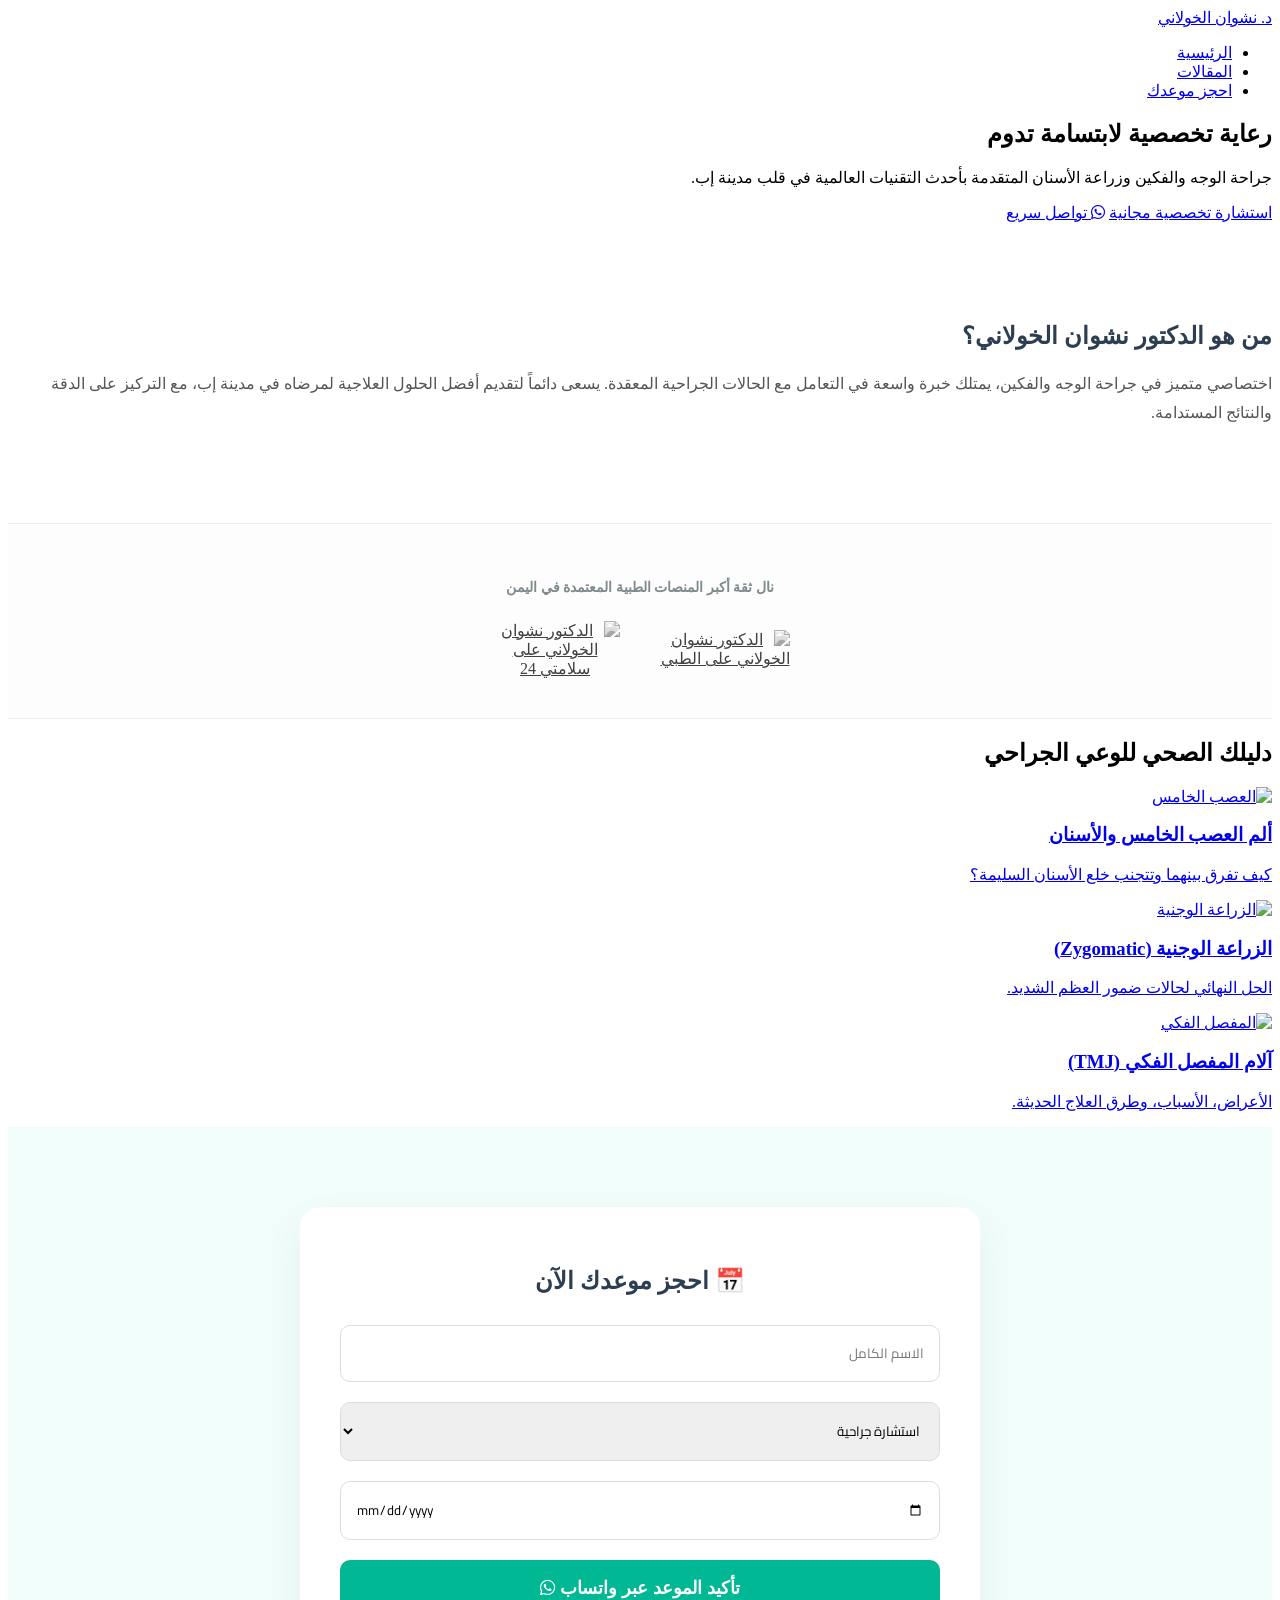
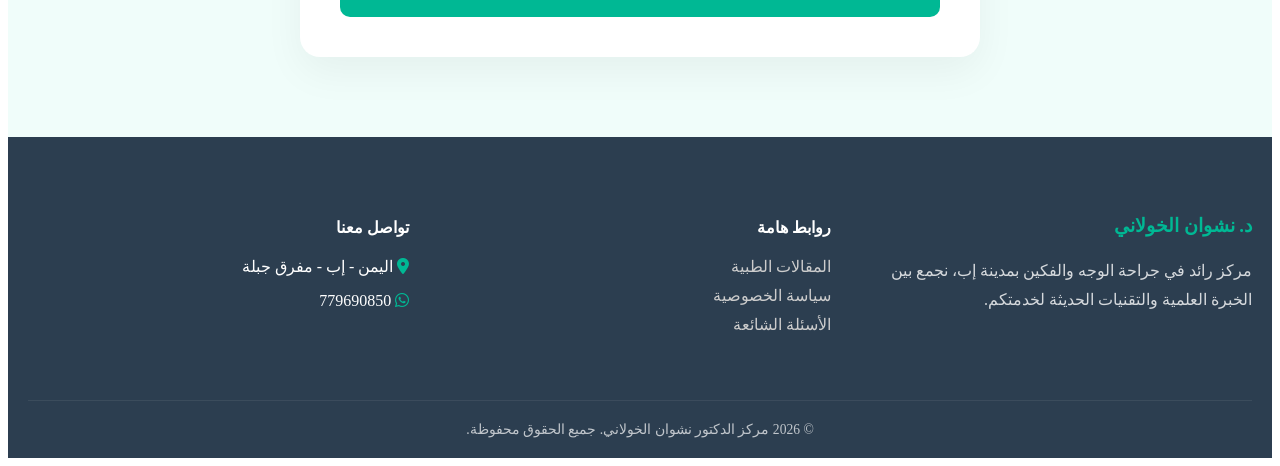
==== index.html @ 6a6c1aec "Refactor index.html for improved structure and SEO" ====
<!DOCTYPE html>
<html lang="ar" dir="rtl">
<head>
    <meta charset="UTF-8">
    <meta name="viewport" content="width=device-width, initial-scale=1.0">
    <title>د. نشوان الخولاني | جراحة الوجه والفكين وزراعة الأسنان - إب</title>
    
    <!-- تحسين محركات البحث SEO -->
    <meta name="description" content="الموقع الرسمي للدكتور نشوان الخولاني في إب. متخصص في جراحة الوجه والفكين، الزراعة الوجنية، وعلاج آلام المفصل الفكي. معتمد لدى الطبي وسلامتي 24.">
    
    <link rel="stylesheet" href="style.css">
    <link href="https://fonts.googleapis.com/css2?family=Cairo:wght@400;700&display=swap" rel="stylesheet">
    <link rel="stylesheet" href="https://cdnjs.cloudflare.com/ajax/libs/font-awesome/6.4.0/css/all.min.css">
</head>
<body>

    <!-- شريط التنقل (Navbar) -->
    <header class="navbar scrolled">
        <div class="container">
            <a href="index.html" class="logo">د. نشوان الخولاني</a>
            <nav class="nav-menu">
                <ul>
                    <li><a href="#home" class="nav-link">الرئيسية</a></li>
                    <li><a href="#articles" class="nav-link">المقالات</a></li>
                    <li><a href="#appointment" class="btn-nav shadow-btn">احجز موعدك</a></li>
                </ul>
            </nav>
        </div>
    </header>

    <!-- القسم الرئيسي (Hero Section) -->
    <section id="home" class="hero-section">
        <div class="container">
            <div class="hero-content">
                <h1>رعاية تخصصية لابتسامة تدوم</h1>
                <p>جراحة الوجه والفكين وزراعة الأسنان المتقدمة بأحدث التقنيات العالمية في قلب مدينة إب.</p>
                <div class="hero-btns">
                    <a href="#appointment" class="btn-primary">استشارة تخصصية مجانية</a>
                    <a href="https://wa.me/967779690850" class="btn-outline"><i class="fab fa-whatsapp"></i> تواصل سريع</a>
                </div>
            </div>
        </div>
    </section>

    <!-- قسم عن الدكتور (About) -->
    <section id="about" class="about-section" style="padding: 80px 0; background: #fff;">
        <div class="container" style="display: flex; flex-wrap: wrap; align-items: center; gap: 40px;">
            <div style="flex: 1; min-width: 300px;">
                <h2 style="color: #2c3e50; margin-bottom: 20px;">من هو الدكتور نشوان الخولاني؟</h2>
                <p style="line-height: 1.8; color: #555;">
                    اختصاصي متميز في جراحة الوجه والفكين، يمتلك خبرة واسعة في التعامل مع الحالات الجراحية المعقدة. يسعى دائماً لتقديم أفضل الحلول العلاجية لمرضاه في مدينة إب، مع التركيز على الدقة والنتائج المستدامة.
                </p>
            </div>
        </div>
    </section>

    <!-- قسم أوسمة الثقة (Trust Signals) -->
    <section class="trust-signals" style="padding: 40px 0; background: #fdfdfd; border-top: 1px solid #eee; border-bottom: 1px solid #eee;">
        <div class="container" style="text-align: center;">
            <p style="color: #7f8c8d; font-size: 0.9rem; margin-bottom: 25px; font-weight: bold;">نال ثقة أكبر المنصات الطبية المعتمدة في اليمن</p>
            <div style="display: flex; flex-wrap: wrap; justify-content: center; align-items: center; gap: 40px; opacity: 0.8;">
                <!-- منصة الطبي -->
                <a href="https://altibbi.com/دكتور/نشوان-الخولاني" target="_blank" style="max-width: 130px; transition: 0.3s;">
                    <img src="https://upload.wikimedia.org/wikipedia/commons/thumb/d/d4/Altibbi_Logo.png/640px-Altibbi_Logo.png" alt="الدكتور نشوان الخولاني على الطبي" style="width: 100%; filter: grayscale(100%);" onmouseover="this.style.filter='none'" onmouseout="this.style.filter='grayscale(100%)'">
                </a>
                <!-- منصة سلامتي 24 -->
                <a href="https://salamati24.com/ar/doctor/د-نشوان-الخولاني" target="_blank" style="max-width: 130px; transition: 0.3s;">
                    <img src="https://salamati24.com/assets/images/logo.png" alt="الدكتور نشوان الخولاني على سلامتي 24" style="width: 100%; filter: grayscale(100%);" onmouseover="this.style.filter='none'" onmouseout="this.style.filter='grayscale(100%)'">
                </a>
            </div>
        </div>
    </section>

    <!-- قسم المقالات الطبية (Articles) -->
    <section id="articles" class="section-padding">
        <div class="container">
            <h2 class="section-title">دليلك الصحي للوعي الجراحي</h2>
            <div class="articles-grid">
                <!-- مقال 1 -->
                <a href="trigeminal-neuralgia.html" class="article-card">
                    <img src="images/trigeminal.webp" alt="العصب الخامس">
                    <h3>ألم العصب الخامس والأسنان</h3>
                    <p>كيف تفرق بينهما وتتجنب خلع الأسنان السليمة؟</p>
                </a>
                <!-- مقال 2 -->
                <a href="zygomatic-implants.html" class="article-card">
                    <img src="images/zygomatic.webp" alt="الزراعة الوجنية">
                    <h3>الزراعة الوجنية (Zygomatic)</h3>
                    <p>الحل النهائي لحالات ضمور العظم الشديد.</p>
                </a>
                <!-- مقال 3 -->
                <a href="tmj-disorders.html" class="article-card">
                    <img src="images/tmj.webp" alt="المفصل الفكي">
                    <h3>آلام المفصل الفكي (TMJ)</h3>
                    <p>الأعراض، الأسباب، وطرق العلاج الحديثة.</p>
                </a>
            </div>
        </div>
    </section>

    <!-- قسم الحجز المطور (Booking Form) -->
    <section id="appointment" style="padding: 80px 20px; background: #f0fdfa;">
        <div style="max-width: 600px; margin: auto; background: white; padding: 40px; border-radius: 20px; box-shadow: 0 15px 40px rgba(0,0,0,0.05);">
            <h2 style="text-align: center; color: #2c3e50; margin-bottom: 30px;">📅 احجز موعدك الآن</h2>
            <form id="bookingForm" style="display: flex; flex-direction: column; gap: 20px;">
                <input type="text" id="pName" placeholder="الاسم الكامل" required style="padding: 15px; border: 1px solid #ddd; border-radius: 10px; font-family: 'Cairo';">
                <select id="pService" style="padding: 15px; border: 1px solid #ddd; border-radius: 10px; font-family: 'Cairo';">
                    <option value="استشارة جراحية">استشارة جراحية</option>
                    <option value="زراعة أسنان">زراعة أسنان</option>
                    <option value="خلع ضرس عقل جراحي">خلع ضرس عقل جراحي</option>
                    <option value="علاج المفصل الفكي">علاج المفصل الفكي</option>
                </select>
                <input type="date" id="pDate" required style="padding: 15px; border: 1px solid #ddd; border-radius: 10px; font-family: 'Cairo';">
                <button type="button" onclick="sendToWhatsApp()" style="background: #00b894; color: white; padding: 18px; border: none; border-radius: 10px; font-weight: bold; font-size: 1.1rem; cursor: pointer; transition: 0.3s;">
                    تأكيد الموعد عبر واتساب <i class="fab fa-whatsapp"></i>
                </button>
            </form>
        </div>
    </section>

    <!-- التذييل المطور (Footer Navigation) -->
    <footer style="background: #2c3e50; color: white; padding: 60px 20px 20px;">
        <div class="container" style="display: grid; grid-template-columns: repeat(auto-fit, minmax(250px, 1fr)); gap: 40px;">
            <div>
                <h3 style="color: #00b894; margin-bottom: 20px;">د. نشوان الخولاني</h3>
                <p style="opacity: 0.8; line-height: 1.8;">مركز رائد في جراحة الوجه والفكين بمدينة إب، نجمع بين الخبرة العلمية والتقنيات الحديثة لخدمتكم.</p>
            </div>
            <div>
                <h4 style="margin-bottom: 20px;">روابط هامة</h4>
                <ul style="list-style: none; padding: 0;">
                    <li style="margin-bottom: 10px;"><a href="#articles" style="color: #ccc; text-decoration: none;">المقالات الطبية</a></li>
                    <li style="margin-bottom: 10px;"><a href="privacy-policy.html" style="color: #ccc; text-decoration: none;">سياسة الخصوصية</a></li>
                    <li style="margin-bottom: 10px;"><a href="faq.html" style="color: #ccc; text-decoration: none;">الأسئلة الشائعة</a></li>
                </ul>
            </div>
            <div>
                <h4 style="margin-bottom: 20px;">تواصل معنا</h4>
                <p style="margin-bottom: 10px;"><i class="fas fa-map-marker-alt" style="color: #00b894;"></i> اليمن - إب - مفرق جبلة</p>
                <p style="margin-bottom: 10px;"><i class="fab fa-whatsapp" style="color: #00b894;"></i> 779690850</p>
            </div>
        </div>
        <div style="text-align: center; margin-top: 50px; padding-top: 20px; border-top: 1px solid rgba(255,255,255,0.1); font-size: 0.85rem; opacity: 0.7;">
            © 2026 مركز الدكتور نشوان الخولاني. جميع الحقوق محفوظة.
        </div>
    </footer>

    <script>
        // وظيفة إرسال بيانات النموذج لواتساب
        function sendToWhatsApp() {
            const name = document.getElementById('pName').value;
            const service = document.getElementById('pService').value;
            const date = document.getElementById('pDate').value;
            
            if(!name || !date) {
                alert("يرجى ملء جميع البيانات");
                return;
            }

            const text = `مرحباً د. نشوان الخولاني، أود حجز موعد عبر الموقع الرسمي:\nالاسم: ${name}\nالخدمة المطلوبة: ${service}\nالتاريخ المفضل: ${date}`;
            window.open(`https://wa.me/967779690850?text=${encodeURIComponent(text)}`, '_blank');
        }
    </script>
    <script src="script.js"></script>
</body>
</html>
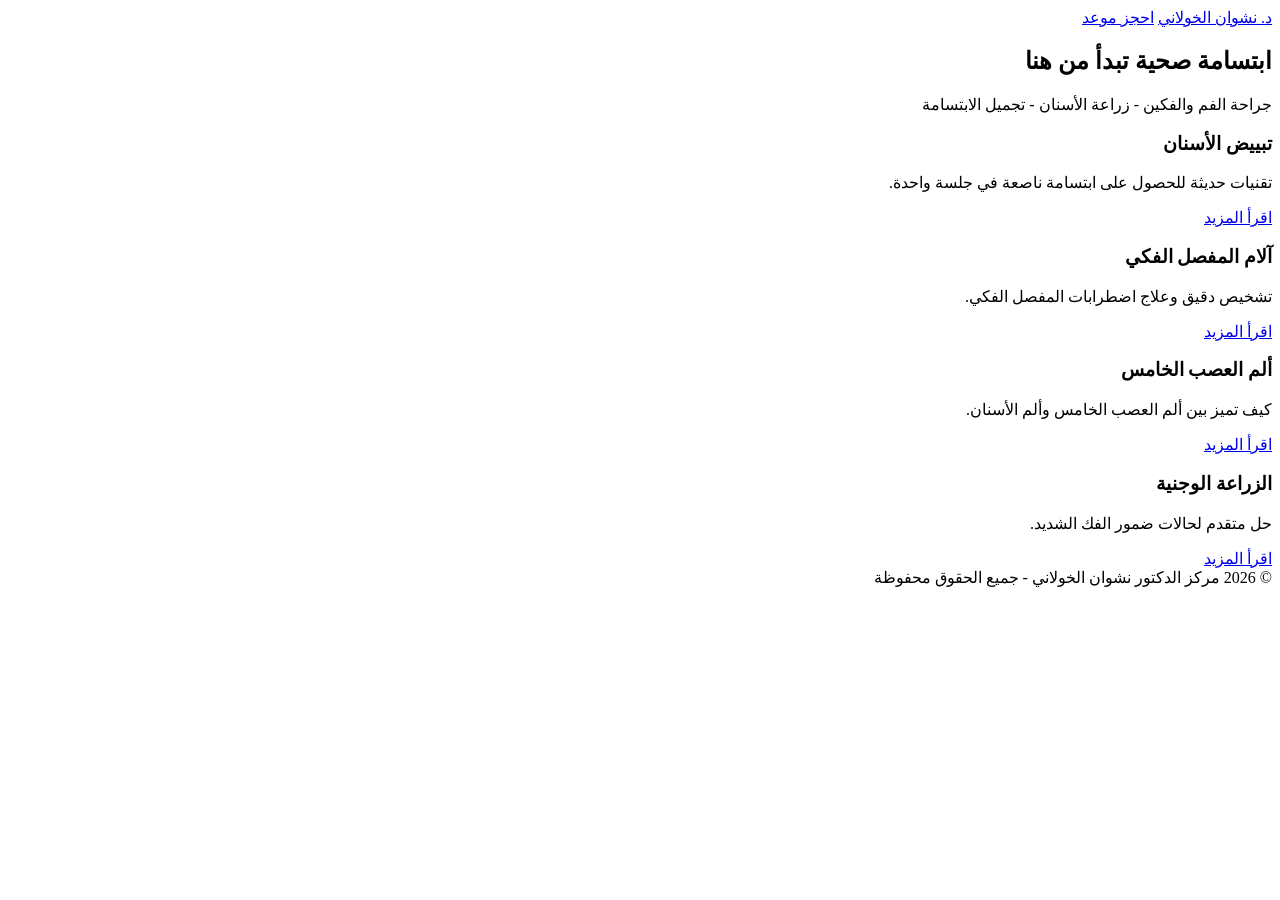
==== commit e82e7172: "Update index.html" ====
--- a/index.html
+++ b/index.html
@@ -2,164 +2,69 @@
 <html lang="ar" dir="rtl">
 <head>
     <meta charset="UTF-8">
-    <meta name="viewport" content="width=device-width, initial-scale=1.0">
-    <title>د. نشوان الخولاني | جراحة الوجه والفكين وزراعة الأسنان - إب</title>
-    
-    <!-- تحسين محركات البحث SEO -->
-    <meta name="description" content="الموقع الرسمي للدكتور نشوان الخولاني في إب. متخصص في جراحة الوجه والفكين، الزراعة الوجنية، وعلاج آلام المفصل الفكي. معتمد لدى الطبي وسلامتي 24.">
-    
-    <link rel="stylesheet" href="style.css">
+
+    <title>مركز الدكتور نشوان الخولاني لطب الأسنان | إب</title>
+
+    <meta name="description" content="جراحة الفم والفكين، زراعة الأسنان، وتجميل الابتسامة في إب - مركز الدكتور نشوان الخولاني.">
+
+    <!-- SEO OpenGraph -->
+    <meta property="og:title" content="مركز الدكتور نشوان الخولاني لطب الأسنان">
+    <meta property="og:description" content="أفضل خدمات جراحة الفم والفكين وزراعة الأسنان في إب">
+    <meta property="og:type" content="website">
+
+    <link rel="stylesheet" href="assets/css/style.css">
     <link href="https://fonts.googleapis.com/css2?family=Cairo:wght@400;700&display=swap" rel="stylesheet">
-    <link rel="stylesheet" href="https://cdnjs.cloudflare.com/ajax/libs/font-awesome/6.4.0/css/all.min.css">
 </head>
+
 <body>
 
-    <!-- شريط التنقل (Navbar) -->
-    <header class="navbar scrolled">
-        <div class="container">
-            <a href="index.html" class="logo">د. نشوان الخولاني</a>
-            <nav class="nav-menu">
-                <ul>
-                    <li><a href="#home" class="nav-link">الرئيسية</a></li>
-                    <li><a href="#articles" class="nav-link">المقالات</a></li>
-                    <li><a href="#appointment" class="btn-nav shadow-btn">احجز موعدك</a></li>
-                </ul>
-            </nav>
-        </div>
-    </header>
+<!-- NAVBAR -->
+<header class="navbar">
+    <div class="container">
+        <a href="#" class="logo">د. نشوان الخولاني</a>
+        <a href="https://wa.me/967779690850" class="btn">احجز موعد</a>
+    </div>
+</header>
 
-    <!-- القسم الرئيسي (Hero Section) -->
-    <section id="home" class="hero-section">
-        <div class="container">
-            <div class="hero-content">
-                <h1>رعاية تخصصية لابتسامة تدوم</h1>
-                <p>جراحة الوجه والفكين وزراعة الأسنان المتقدمة بأحدث التقنيات العالمية في قلب مدينة إب.</p>
-                <div class="hero-btns">
-                    <a href="#appointment" class="btn-primary">استشارة تخصصية مجانية</a>
-                    <a href="https://wa.me/967779690850" class="btn-outline"><i class="fab fa-whatsapp"></i> تواصل سريع</a>
-                </div>
-            </div>
-        </div>
-    </section>
+<!-- HERO -->
+<section class="hero">
+    <h1>ابتسامة صحية تبدأ من هنا</h1>
+    <p>جراحة الفم والفكين - زراعة الأسنان - تجميل الابتسامة</p>
+</section>
 
-    <!-- قسم عن الدكتور (About) -->
-    <section id="about" class="about-section" style="padding: 80px 0; background: #fff;">
-        <div class="container" style="display: flex; flex-wrap: wrap; align-items: center; gap: 40px;">
-            <div style="flex: 1; min-width: 300px;">
-                <h2 style="color: #2c3e50; margin-bottom: 20px;">من هو الدكتور نشوان الخولاني؟</h2>
-                <p style="line-height: 1.8; color: #555;">
-                    اختصاصي متميز في جراحة الوجه والفكين، يمتلك خبرة واسعة في التعامل مع الحالات الجراحية المعقدة. يسعى دائماً لتقديم أفضل الحلول العلاجية لمرضاه في مدينة إب، مع التركيز على الدقة والنتائج المستدامة.
-                </p>
-            </div>
-        </div>
-    </section>
+<!-- ARTICLES -->
+<section class="grid">
 
-    <!-- قسم أوسمة الثقة (Trust Signals) -->
-    <section class="trust-signals" style="padding: 40px 0; background: #fdfdfd; border-top: 1px solid #eee; border-bottom: 1px solid #eee;">
-        <div class="container" style="text-align: center;">
-            <p style="color: #7f8c8d; font-size: 0.9rem; margin-bottom: 25px; font-weight: bold;">نال ثقة أكبر المنصات الطبية المعتمدة في اليمن</p>
-            <div style="display: flex; flex-wrap: wrap; justify-content: center; align-items: center; gap: 40px; opacity: 0.8;">
-                <!-- منصة الطبي -->
-                <a href="https://altibbi.com/دكتور/نشوان-الخولاني" target="_blank" style="max-width: 130px; transition: 0.3s;">
-                    <img src="https://upload.wikimedia.org/wikipedia/commons/thumb/d/d4/Altibbi_Logo.png/640px-Altibbi_Logo.png" alt="الدكتور نشوان الخولاني على الطبي" style="width: 100%; filter: grayscale(100%);" onmouseover="this.style.filter='none'" onmouseout="this.style.filter='grayscale(100%)'">
-                </a>
-                <!-- منصة سلامتي 24 -->
-                <a href="https://salamati24.com/ar/doctor/د-نشوان-الخولاني" target="_blank" style="max-width: 130px; transition: 0.3s;">
-                    <img src="https://salamati24.com/assets/images/logo.png" alt="الدكتور نشوان الخولاني على سلامتي 24" style="width: 100%; filter: grayscale(100%);" onmouseover="this.style.filter='none'" onmouseout="this.style.filter='grayscale(100%)'">
-                </a>
-            </div>
-        </div>
-    </section>
+    <div class="card">
+        <h3>تبييض الأسنان</h3>
+        <p>تقنيات حديثة للحصول على ابتسامة ناصعة في جلسة واحدة.</p>
+        <a class="btn" href="articles/tooth-whitening.html">اقرأ المزيد</a>
+    </div>
 
-    <!-- قسم المقالات الطبية (Articles) -->
-    <section id="articles" class="section-padding">
-        <div class="container">
-            <h2 class="section-title">دليلك الصحي للوعي الجراحي</h2>
-            <div class="articles-grid">
-                <!-- مقال 1 -->
-                <a href="trigeminal-neuralgia.html" class="article-card">
-                    <img src="images/trigeminal.webp" alt="العصب الخامس">
-                    <h3>ألم العصب الخامس والأسنان</h3>
-                    <p>كيف تفرق بينهما وتتجنب خلع الأسنان السليمة؟</p>
-                </a>
-                <!-- مقال 2 -->
-                <a href="zygomatic-implants.html" class="article-card">
-                    <img src="images/zygomatic.webp" alt="الزراعة الوجنية">
-                    <h3>الزراعة الوجنية (Zygomatic)</h3>
-                    <p>الحل النهائي لحالات ضمور العظم الشديد.</p>
-                </a>
-                <!-- مقال 3 -->
-                <a href="tmj-disorders.html" class="article-card">
-                    <img src="images/tmj.webp" alt="المفصل الفكي">
-                    <h3>آلام المفصل الفكي (TMJ)</h3>
-                    <p>الأعراض، الأسباب، وطرق العلاج الحديثة.</p>
-                </a>
-            </div>
-        </div>
-    </section>
+    <div class="card">
+        <h3>آلام المفصل الفكي</h3>
+        <p>تشخيص دقيق وعلاج اضطرابات المفصل الفكي.</p>
+        <a class="btn" href="articles/tmj-pain.html">اقرأ المزيد</a>
+    </div>
 
-    <!-- قسم الحجز المطور (Booking Form) -->
-    <section id="appointment" style="padding: 80px 20px; background: #f0fdfa;">
-        <div style="max-width: 600px; margin: auto; background: white; padding: 40px; border-radius: 20px; box-shadow: 0 15px 40px rgba(0,0,0,0.05);">
-            <h2 style="text-align: center; color: #2c3e50; margin-bottom: 30px;">📅 احجز موعدك الآن</h2>
-            <form id="bookingForm" style="display: flex; flex-direction: column; gap: 20px;">
-                <input type="text" id="pName" placeholder="الاسم الكامل" required style="padding: 15px; border: 1px solid #ddd; border-radius: 10px; font-family: 'Cairo';">
-                <select id="pService" style="padding: 15px; border: 1px solid #ddd; border-radius: 10px; font-family: 'Cairo';">
-                    <option value="استشارة جراحية">استشارة جراحية</option>
-                    <option value="زراعة أسنان">زراعة أسنان</option>
-                    <option value="خلع ضرس عقل جراحي">خلع ضرس عقل جراحي</option>
-                    <option value="علاج المفصل الفكي">علاج المفصل الفكي</option>
-                </select>
-                <input type="date" id="pDate" required style="padding: 15px; border: 1px solid #ddd; border-radius: 10px; font-family: 'Cairo';">
-                <button type="button" onclick="sendToWhatsApp()" style="background: #00b894; color: white; padding: 18px; border: none; border-radius: 10px; font-weight: bold; font-size: 1.1rem; cursor: pointer; transition: 0.3s;">
-                    تأكيد الموعد عبر واتساب <i class="fab fa-whatsapp"></i>
-                </button>
-            </form>
-        </div>
-    </section>
+    <div class="card">
+        <h3>ألم العصب الخامس</h3>
+        <p>كيف تميز بين ألم العصب الخامس وألم الأسنان.</p>
+        <a class="btn" href="articles/trigeminal-neuralgia.html">اقرأ المزيد</a>
+    </div>
 
-    <!-- التذييل المطور (Footer Navigation) -->
-    <footer style="background: #2c3e50; color: white; padding: 60px 20px 20px;">
-        <div class="container" style="display: grid; grid-template-columns: repeat(auto-fit, minmax(250px, 1fr)); gap: 40px;">
-            <div>
-                <h3 style="color: #00b894; margin-bottom: 20px;">د. نشوان الخولاني</h3>
-                <p style="opacity: 0.8; line-height: 1.8;">مركز رائد في جراحة الوجه والفكين بمدينة إب، نجمع بين الخبرة العلمية والتقنيات الحديثة لخدمتكم.</p>
-            </div>
-            <div>
-                <h4 style="margin-bottom: 20px;">روابط هامة</h4>
-                <ul style="list-style: none; padding: 0;">
-                    <li style="margin-bottom: 10px;"><a href="#articles" style="color: #ccc; text-decoration: none;">المقالات الطبية</a></li>
-                    <li style="margin-bottom: 10px;"><a href="privacy-policy.html" style="color: #ccc; text-decoration: none;">سياسة الخصوصية</a></li>
-                    <li style="margin-bottom: 10px;"><a href="faq.html" style="color: #ccc; text-decoration: none;">الأسئلة الشائعة</a></li>
-                </ul>
-            </div>
-            <div>
-                <h4 style="margin-bottom: 20px;">تواصل معنا</h4>
-                <p style="margin-bottom: 10px;"><i class="fas fa-map-marker-alt" style="color: #00b894;"></i> اليمن - إب - مفرق جبلة</p>
-                <p style="margin-bottom: 10px;"><i class="fab fa-whatsapp" style="color: #00b894;"></i> 779690850</p>
-            </div>
-        </div>
-        <div style="text-align: center; margin-top: 50px; padding-top: 20px; border-top: 1px solid rgba(255,255,255,0.1); font-size: 0.85rem; opacity: 0.7;">
-            © 2026 مركز الدكتور نشوان الخولاني. جميع الحقوق محفوظة.
-        </div>
-    </footer>
+    <div class="card">
+        <h3>الزراعة الوجنية</h3>
+        <p>حل متقدم لحالات ضمور الفك الشديد.</p>
+        <a class="btn" href="articles/zygomatic-implants.html">اقرأ المزيد</a>
+    </div>
 
-    <script>
-        // وظيفة إرسال بيانات النموذج لواتساب
-        function sendToWhatsApp() {
-            const name = document.getElementById('pName').value;
-            const service = document.getElementById('pService').value;
-            const date = document.getElementById('pDate').value;
-            
-            if(!name || !date) {
-                alert("يرجى ملء جميع البيانات");
-                return;
-            }
+</section>
 
-            const text = `مرحباً د. نشوان الخولاني، أود حجز موعد عبر الموقع الرسمي:\nالاسم: ${name}\nالخدمة المطلوبة: ${service}\nالتاريخ المفضل: ${date}`;
-            window.open(`https://wa.me/967779690850?text=${encodeURIComponent(text)}`, '_blank');
-        }
-    </script>
-    <script src="script.js"></script>
+<footer>
+    © 2026 مركز الدكتور نشوان الخولاني - جميع الحقوق محفوظة
+</footer>
+
+<script src="assets/js/main.js"></script>
 </body>
-</html>
+</html>
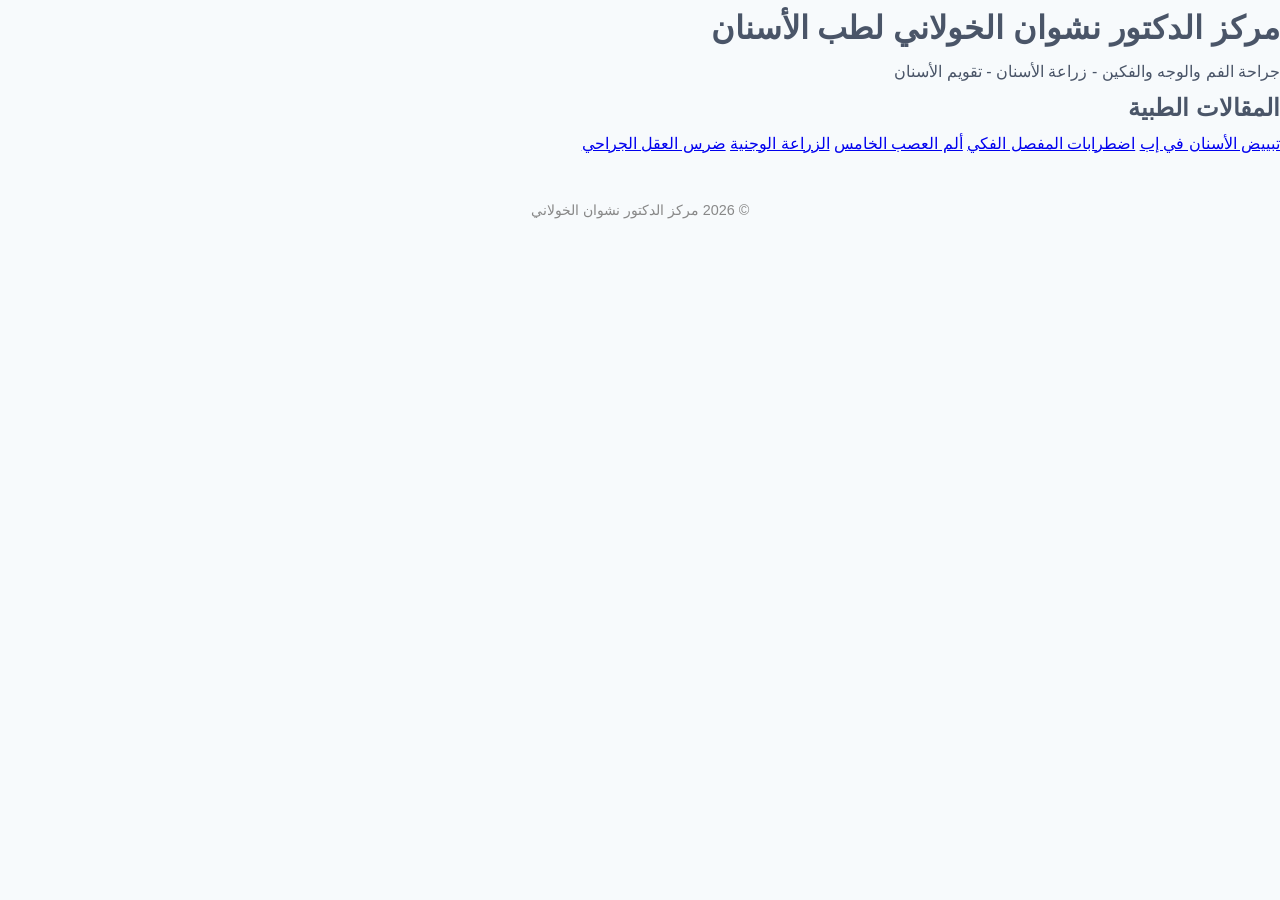
==== commit 9ddde30d: "Update index.html" ====
--- a/index.html
+++ b/index.html
@@ -2,69 +2,50 @@
 <html lang="ar" dir="rtl">
 <head>
     <meta charset="UTF-8">
+    <meta name="viewport" content="width=device-width, initial-scale=1.0">
 
-    <title>مركز الدكتور نشوان الخولاني لطب الأسنان | إب</title>
+    <title>مركز الدكتور نشوان الخولاني لطب الأسنان | جراحة الفم والوجه والفكين في إب</title>
 
-    <meta name="description" content="جراحة الفم والفكين، زراعة الأسنان، وتجميل الابتسامة في إب - مركز الدكتور نشوان الخولاني.">
+    <meta name="description" content="مركز متخصص في زراعة الأسنان، جراحة الفم، تقويم الأسنان وجراحة الوجه والفكين في إب - أحدث التقنيات والتشخيص الدقيق بإشراف د. نشوان الخولاني">
 
-    <!-- SEO OpenGraph -->
+    <!-- SEO Open Graph -->
     <meta property="og:title" content="مركز الدكتور نشوان الخولاني لطب الأسنان">
-    <meta property="og:description" content="أفضل خدمات جراحة الفم والفكين وزراعة الأسنان في إب">
+    <meta property="og:description" content="زراعة الأسنان، جراحة الفكين، تقويم الأسنان في إب">
     <meta property="og:type" content="website">
 
-    <link rel="stylesheet" href="assets/css/style.css">
-    <link href="https://fonts.googleapis.com/css2?family=Cairo:wght@400;700&display=swap" rel="stylesheet">
+    <link rel="stylesheet" href="style.css">
 </head>
 
 <body>
 
-<!-- NAVBAR -->
-<header class="navbar">
+<header class="header">
     <div class="container">
-        <a href="#" class="logo">د. نشوان الخولاني</a>
-        <a href="https://wa.me/967779690850" class="btn">احجز موعد</a>
+        <h1>مركز الدكتور نشوان الخولاني لطب الأسنان</h1>
+        <p>جراحة الفم والوجه والفكين - زراعة الأسنان - تقويم الأسنان</p>
     </div>
 </header>
 
-<!-- HERO -->
-<section class="hero">
-    <h1>ابتسامة صحية تبدأ من هنا</h1>
-    <p>جراحة الفم والفكين - زراعة الأسنان - تجميل الابتسامة</p>
-</section>
+<main class="container">
 
-<!-- ARTICLES -->
-<section class="grid">
+    <section>
+        <h2>المقالات الطبية</h2>
 
-    <div class="card">
-        <h3>تبييض الأسنان</h3>
-        <p>تقنيات حديثة للحصول على ابتسامة ناصعة في جلسة واحدة.</p>
-        <a class="btn" href="articles/tooth-whitening.html">اقرأ المزيد</a>
-    </div>
+        <div class="blog-grid">
 
-    <div class="card">
-        <h3>آلام المفصل الفكي</h3>
-        <p>تشخيص دقيق وعلاج اضطرابات المفصل الفكي.</p>
-        <a class="btn" href="articles/tmj-pain.html">اقرأ المزيد</a>
-    </div>
+            <a href="articles/whitening-teeth.html">تبييض الأسنان في إب</a>
+            <a href="articles/tmj-disorder.html">اضطرابات المفصل الفكي</a>
+            <a href="articles/trigeminal-neuralgia.html">ألم العصب الخامس</a>
+            <a href="articles/zygomatic-implants.html">الزراعة الوجنية</a>
+            <a href="articles/wisdom-tooth-surgery.html">ضرس العقل الجراحي</a>
 
-    <div class="card">
-        <h3>ألم العصب الخامس</h3>
-        <p>كيف تميز بين ألم العصب الخامس وألم الأسنان.</p>
-        <a class="btn" href="articles/trigeminal-neuralgia.html">اقرأ المزيد</a>
-    </div>
+        </div>
+    </section>
 
-    <div class="card">
-        <h3>الزراعة الوجنية</h3>
-        <p>حل متقدم لحالات ضمور الفك الشديد.</p>
-        <a class="btn" href="articles/zygomatic-implants.html">اقرأ المزيد</a>
-    </div>
-
-</section>
+</main>
 
 <footer>
-    © 2026 مركز الدكتور نشوان الخولاني - جميع الحقوق محفوظة
+    <p>© 2026 مركز الدكتور نشوان الخولاني</p>
 </footer>
 
-<script src="assets/js/main.js"></script>
 </body>
 </html>
--- a/style.css
+++ b/style.css
@@ -0,0 +1,155 @@
+/* =========================
+   GLOBAL MEDICAL DESIGN SYSTEM
+========================= */
+
+:root {
+    --primary: #00b894;
+    --dark: #2c3e50;
+    --text: #4a5568;
+    --bg: #f7fafc;
+    --white: #ffffff;
+}
+
+* {
+    margin: 0;
+    padding: 0;
+    box-sizing: border-box;
+}
+
+body {
+    font-family: "Cairo", sans-serif;
+    background: var(--bg);
+    color: var(--text);
+    line-height: 1.8;
+}
+
+/* =========================
+   NAVBAR
+========================= */
+
+.navbar {
+    position: sticky;
+    top: 0;
+    background: var(--white);
+    padding: 15px 20px;
+    box-shadow: 0 2px 20px rgba(0,0,0,0.06);
+    z-index: 1000;
+}
+
+.navbar .container {
+    max-width: 1100px;
+    margin: auto;
+    display: flex;
+    justify-content: space-between;
+    align-items: center;
+}
+
+.logo {
+    color: var(--primary);
+    font-weight: bold;
+    text-decoration: none;
+    font-size: 1.3rem;
+}
+
+/* =========================
+   HERO SECTION
+========================= */
+
+.hero {
+    text-align: center;
+    padding: 80px 20px;
+    background: linear-gradient(135deg, #ffffff, #e6fffa);
+}
+
+.hero h1 {
+    font-size: 2.2rem;
+    color: var(--dark);
+}
+
+.hero p {
+    margin-top: 10px;
+    font-size: 1.1rem;
+}
+
+/* =========================
+   ARTICLE CARDS
+========================= */
+
+.grid {
+    max-width: 1100px;
+    margin: auto;
+    padding: 40px 20px;
+    display: grid;
+    grid-template-columns: repeat(auto-fit, minmax(280px, 1fr));
+    gap: 25px;
+}
+
+.card {
+    background: var(--white);
+    border-radius: 18px;
+    padding: 20px;
+    box-shadow: 0 10px 30px rgba(0,0,0,0.05);
+    transition: 0.3s;
+}
+
+.card:hover {
+    transform: translateY(-5px);
+}
+
+.card h3 {
+    color: var(--dark);
+    margin-bottom: 10px;
+}
+
+.card p {
+    font-size: 0.95rem;
+}
+
+/* =========================
+   BUTTONS
+========================= */
+
+.btn {
+    display: inline-block;
+    margin-top: 15px;
+    padding: 10px 20px;
+    background: var(--primary);
+    color: white;
+    border-radius: 25px;
+    text-decoration: none;
+    font-weight: bold;
+}
+
+.btn:hover {
+    background: #019374;
+}
+
+/* =========================
+   ARTICLE PAGE
+========================= */
+
+.article-container {
+    max-width: 850px;
+    margin: 50px auto;
+    background: white;
+    padding: 35px;
+    border-radius: 20px;
+    box-shadow: 0 10px 40px rgba(0,0,0,0.05);
+}
+
+.article-title {
+    color: var(--dark);
+    font-size: 2rem;
+    margin-bottom: 20px;
+}
+
+/* =========================
+   FOOTER
+========================= */
+
+footer {
+    text-align: center;
+    padding: 40px;
+    color: #888;
+    font-size: 0.9rem;
+}
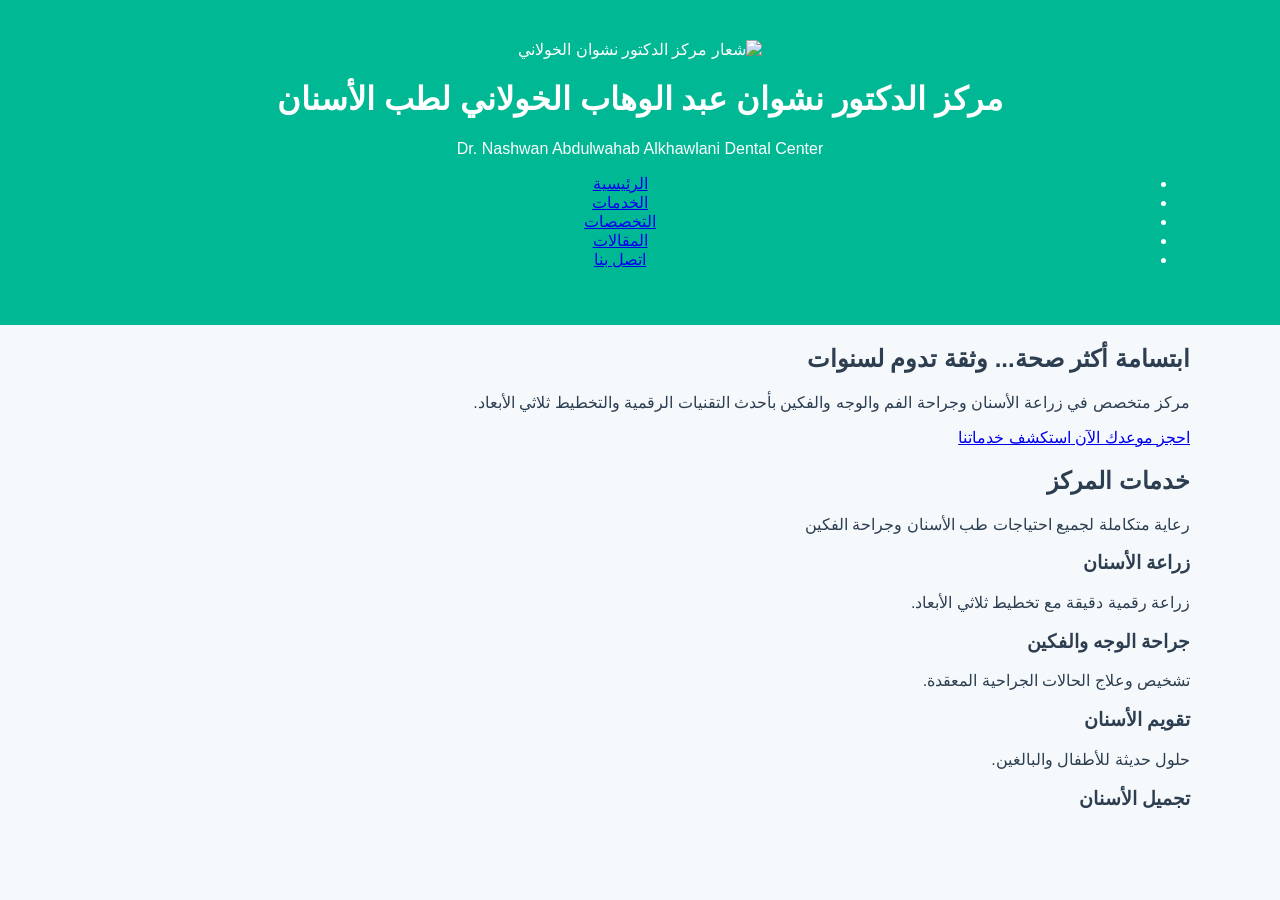
==== commit 9cc066f4: "Update index.html" ====
--- a/index.html
+++ b/index.html
@@ -1,51 +1,199 @@
 <!DOCTYPE html>
 <html lang="ar" dir="rtl">
+
 <head>
-    <meta charset="UTF-8">
-    <meta name="viewport" content="width=device-width, initial-scale=1.0">
 
-    <title>مركز الدكتور نشوان الخولاني لطب الأسنان | جراحة الفم والوجه والفكين في إب</title>
+<meta charset="UTF-8">
+<meta name="viewport" content="width=device-width, initial-scale=1.0">
 
-    <meta name="description" content="مركز متخصص في زراعة الأسنان، جراحة الفم، تقويم الأسنان وجراحة الوجه والفكين في إب - أحدث التقنيات والتشخيص الدقيق بإشراف د. نشوان الخولاني">
+<title>
+مركز الدكتور نشوان عبد الوهاب الخولاني لطب الأسنان | زراعة الأسنان وجراحة الوجه والفكين في إب
+</title>
 
-    <!-- SEO Open Graph -->
-    <meta property="og:title" content="مركز الدكتور نشوان الخولاني لطب الأسنان">
-    <meta property="og:description" content="زراعة الأسنان، جراحة الفكين، تقويم الأسنان في إب">
-    <meta property="og:type" content="website">
+<meta name="description"
+content="مركز الدكتور نشوان عبد الوهاب الخولاني لطب الأسنان في إب. متخصصون في زراعة الأسنان، جراحة الفم والوجه والفكين، الزراعة الوجنية، الزرعات تحت السمحاق، تقويم الأسنان وتجميل الابتسامة.">
 
-    <link rel="stylesheet" href="style.css">
+<meta name="keywords"
+content="زراعة الأسنان في إب, جراحة الوجه والفكين, الدكتور نشوان الخولاني, زراعة الأسنان اليمن, تقويم الأسنان, تبييض الأسنان, زراعة وجنية">
+
+<meta name="author"
+content="Dr. Nashwan Abdulwahab Alkhawlani">
+
+<meta name="robots"
+content="index, follow">
+
+<link rel="canonical"
+href="https://nashwanaa.github.io/dr-nashwan-dental-clinic/">
+
+<!-- Open Graph -->
+
+<meta property="og:type" content="website">
+<meta property="og:title" content="مركز الدكتور نشوان عبد الوهاب الخولاني لطب الأسنان">
+<meta property="og:description" content="زراعة الأسنان وجراحة الوجه والفكين في إب">
+<meta property="og:url" content="https://nashwanaa.github.io/dr-nashwan-dental-clinic/">
+
+<!-- Twitter -->
+
+<meta name="twitter:card" content="summary_large_image">
+<meta name="twitter:title" content="مركز الدكتور نشوان عبد الوهاب الخولاني لطب الأسنان">
+
+<link rel="stylesheet" href="style.css">
+
+<link rel="icon" href="assets/logo/favicon.ico">
+
 </head>
 
 <body>
 
 <header class="header">
-    <div class="container">
-        <h1>مركز الدكتور نشوان الخولاني لطب الأسنان</h1>
-        <p>جراحة الفم والوجه والفكين - زراعة الأسنان - تقويم الأسنان</p>
-    </div>
+
+<div class="container header-container">
+
+<div class="logo-area">
+
+<img
+src="assets/logo/logo.png"
+alt="شعار مركز الدكتور نشوان الخولاني"
+class="logo">
+
+<div>
+
+<h1>
+مركز الدكتور نشوان عبد الوهاب الخولاني لطب الأسنان
+</h1>
+
+<p>
+Dr. Nashwan Abdulwahab Alkhawlani Dental Center
+</p>
+
+</div>
+
+</div>
+
+<nav>
+
+<ul class="nav-menu">
+
+<li><a href="#home">الرئيسية</a></li>
+
+<li><a href="#services">الخدمات</a></li>
+
+<li><a href="#specialties">التخصصات</a></li>
+
+<li><a href="#articles">المقالات</a></li>
+
+<li><a href="#contact">اتصل بنا</a></li>
+
+</ul>
+
+</nav>
+
+</div>
+
 </header>
 
-<main class="container">
+<!-- HERO SECTION -->
 
-    <section>
-        <h2>المقالات الطبية</h2>
+<section id="home" class="hero">
 
-        <div class="blog-grid">
+<div class="container">
 
-            <a href="articles/whitening-teeth.html">تبييض الأسنان في إب</a>
-            <a href="articles/tmj-disorder.html">اضطرابات المفصل الفكي</a>
-            <a href="articles/trigeminal-neuralgia.html">ألم العصب الخامس</a>
-            <a href="articles/zygomatic-implants.html">الزراعة الوجنية</a>
-            <a href="articles/wisdom-tooth-surgery.html">ضرس العقل الجراحي</a>
+<div class="hero-content">
 
-        </div>
-    </section>
+<h2>
 
-</main>
+ابتسامة أكثر صحة...
+وثقة تدوم لسنوات
 
-<footer>
-    <p>© 2026 مركز الدكتور نشوان الخولاني</p>
-</footer>
+</h2>
 
-</body>
-</html>+<p>
+
+مركز متخصص في زراعة الأسنان وجراحة الفم والوجه والفكين
+بأحدث التقنيات الرقمية والتخطيط ثلاثي الأبعاد.
+
+</p>
+
+<div class="hero-buttons">
+
+<a
+href="https://wa.me/967779690850"
+class="btn-primary">
+
+احجز موعدك الآن
+
+</a>
+
+<a
+href="#services"
+class="btn-secondary">
+
+استكشف خدماتنا
+
+</a>
+
+</div>
+
+</div>
+
+</div>
+
+</section>
+
+<!-- SERVICES -->
+
+<section id="services" class="section">
+
+<div class="container">
+
+<div class="section-title">
+
+<h2>خدمات المركز</h2>
+
+<p>
+رعاية متكاملة لجميع احتياجات طب الأسنان وجراحة الفكين
+</p>
+
+</div>
+
+<div class="services-grid">
+
+<div class="service-card">
+
+<h3>زراعة الأسنان</h3>
+
+<p>
+
+زراعة رقمية دقيقة مع تخطيط ثلاثي الأبعاد.
+
+</p>
+
+</div>
+
+<div class="service-card">
+
+<h3>جراحة الوجه والفكين</h3>
+
+<p>
+
+تشخيص وعلاج الحالات الجراحية المعقدة.
+
+</p>
+
+</div>
+
+<div class="service-card">
+
+<h3>تقويم الأسنان</h3>
+
+<p>
+
+حلول حديثة للأطفال والبالغين.
+
+</p>
+
+</div>
+
+<div class="service-card">
+
+<h3>تجميل الأسنان
--- a/style.css
+++ b/style.css
@@ -1,155 +1,46 @@
-/* =========================
-   GLOBAL MEDICAL DESIGN SYSTEM
-========================= */
-
-:root {
-    --primary: #00b894;
-    --dark: #2c3e50;
-    --text: #4a5568;
-    --bg: #f7fafc;
-    --white: #ffffff;
+body {
+    font-family: Arial, sans-serif;
+    margin: 0;
+    background: #f6f9fc;
+    color: #2c3e50;
 }
 
-* {
-    margin: 0;
-    padding: 0;
-    box-sizing: border-box;
+.container {
+    width: 90%;
+    max-width: 1100px;
+    margin: auto;
 }
 
-body {
-    font-family: "Cairo", sans-serif;
-    background: var(--bg);
-    color: var(--text);
-    line-height: 1.8;
+.header {
+    background: #00b894;
+    color: white;
+    padding: 40px 20px;
+    text-align: center;
 }
 
-/* =========================
-   NAVBAR
-========================= */
-
-.navbar {
-    position: sticky;
-    top: 0;
-    background: var(--white);
-    padding: 15px 20px;
-    box-shadow: 0 2px 20px rgba(0,0,0,0.06);
-    z-index: 1000;
+.blog-grid {
+    display: grid;
+    grid-template-columns: repeat(auto-fit, minmax(250px, 1fr));
+    gap: 15px;
+    margin-top: 30px;
 }
 
-.navbar .container {
-    max-width: 1100px;
-    margin: auto;
-    display: flex;
-    justify-content: space-between;
-    align-items: center;
+.blog-grid a {
+    background: white;
+    padding: 20px;
+    border-radius: 10px;
+    text-decoration: none;
+    color: #2c3e50;
+    box-shadow: 0 5px 15px rgba(0,0,0,0.05);
 }
 
-.logo {
-    color: var(--primary);
-    font-weight: bold;
-    text-decoration: none;
-    font-size: 1.3rem;
+.blog-grid a:hover {
+    background: #00b894;
+    color: white;
 }
-
-/* =========================
-   HERO SECTION
-========================= */
-
-.hero {
-    text-align: center;
-    padding: 80px 20px;
-    background: linear-gradient(135deg, #ffffff, #e6fffa);
-}
-
-.hero h1 {
-    font-size: 2.2rem;
-    color: var(--dark);
-}
-
-.hero p {
-    margin-top: 10px;
-    font-size: 1.1rem;
-}
-
-/* =========================
-   ARTICLE CARDS
-========================= */
-
-.grid {
-    max-width: 1100px;
-    margin: auto;
-    padding: 40px 20px;
-    display: grid;
-    grid-template-columns: repeat(auto-fit, minmax(280px, 1fr));
-    gap: 25px;
-}
-
-.card {
-    background: var(--white);
-    border-radius: 18px;
-    padding: 20px;
-    box-shadow: 0 10px 30px rgba(0,0,0,0.05);
-    transition: 0.3s;
-}
-
-.card:hover {
-    transform: translateY(-5px);
-}
-
-.card h3 {
-    color: var(--dark);
-    margin-bottom: 10px;
-}
-
-.card p {
-    font-size: 0.95rem;
-}
-
-/* =========================
-   BUTTONS
-========================= */
-
-.btn {
-    display: inline-block;
-    margin-top: 15px;
-    padding: 10px 20px;
-    background: var(--primary);
-    color: white;
-    border-radius: 25px;
-    text-decoration: none;
-    font-weight: bold;
-}
-
-.btn:hover {
-    background: #019374;
-}
-
-/* =========================
-   ARTICLE PAGE
-========================= */
-
-.article-container {
-    max-width: 850px;
-    margin: 50px auto;
-    background: white;
-    padding: 35px;
-    border-radius: 20px;
-    box-shadow: 0 10px 40px rgba(0,0,0,0.05);
-}
-
-.article-title {
-    color: var(--dark);
-    font-size: 2rem;
-    margin-bottom: 20px;
-}
-
-/* =========================
-   FOOTER
-========================= */
 
 footer {
     text-align: center;
-    padding: 40px;
-    color: #888;
-    font-size: 0.9rem;
+    padding: 30px;
+    margin-top: 50px;
 }
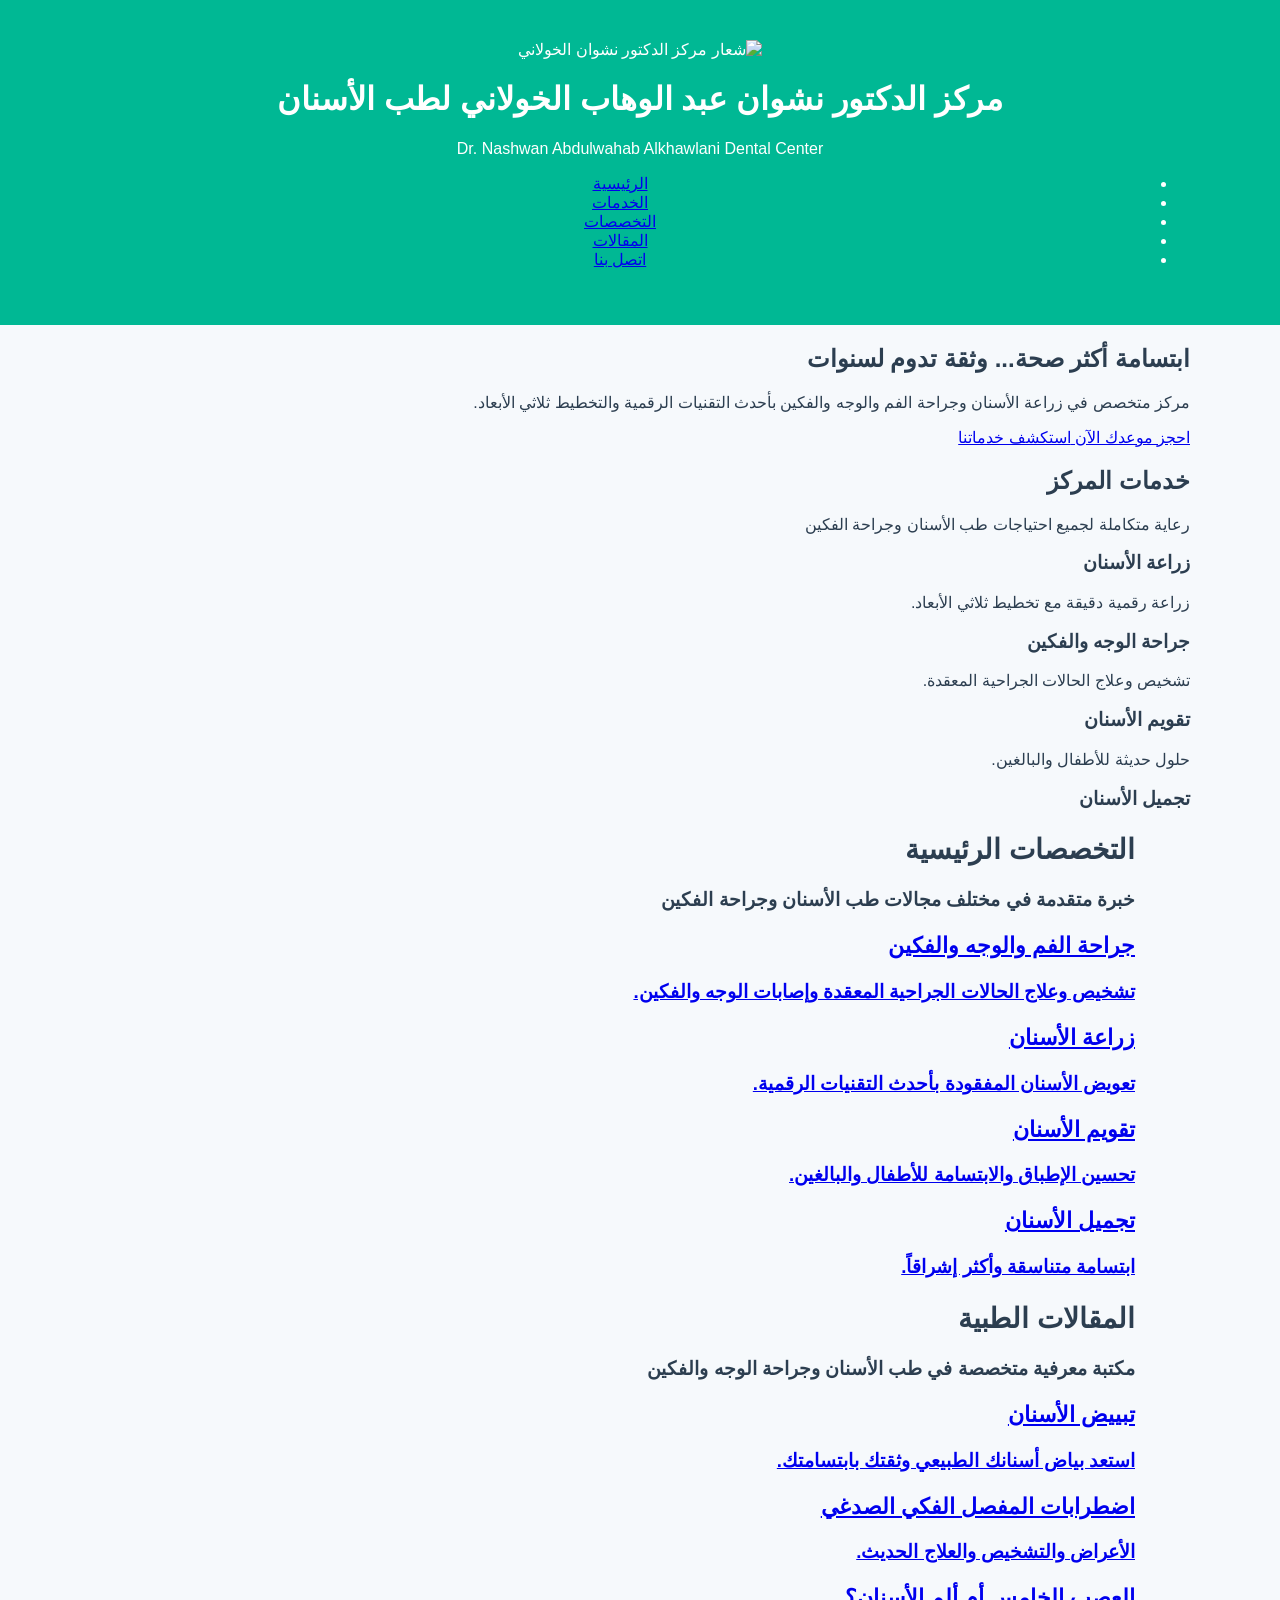
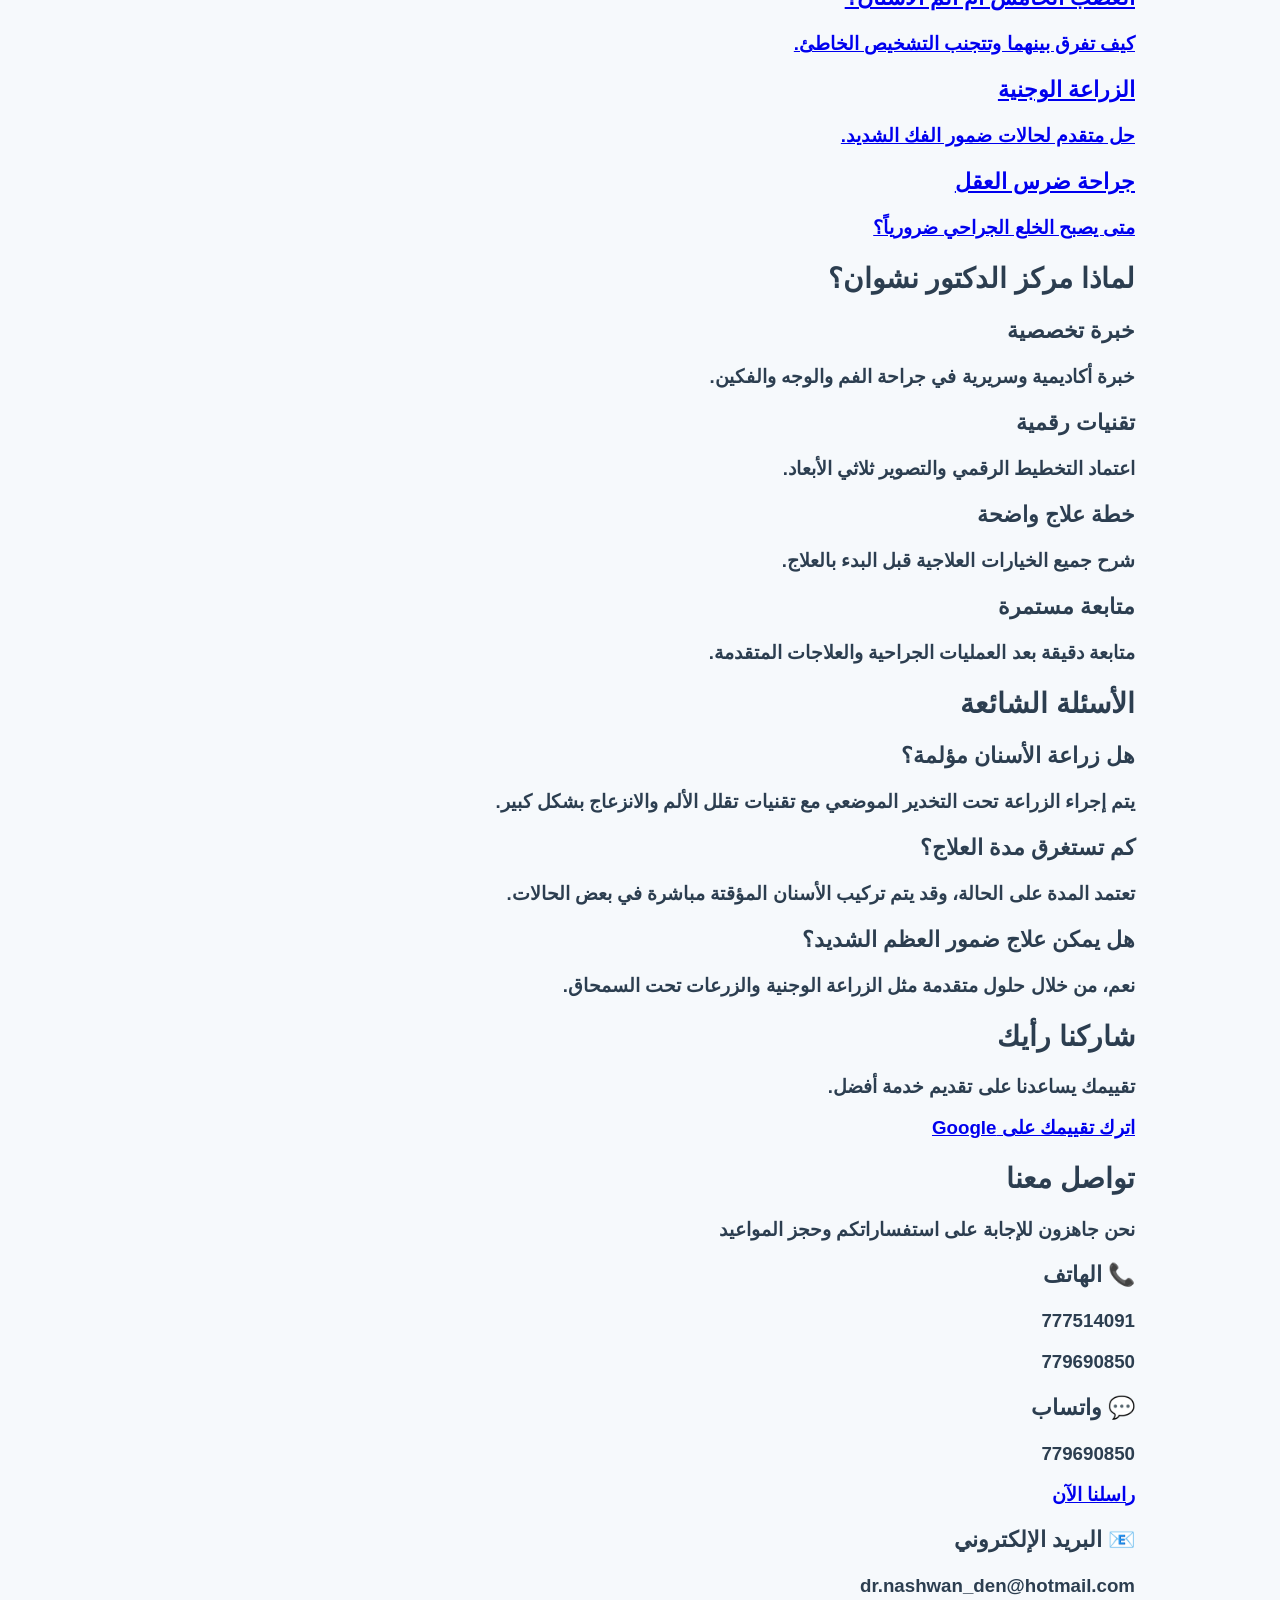
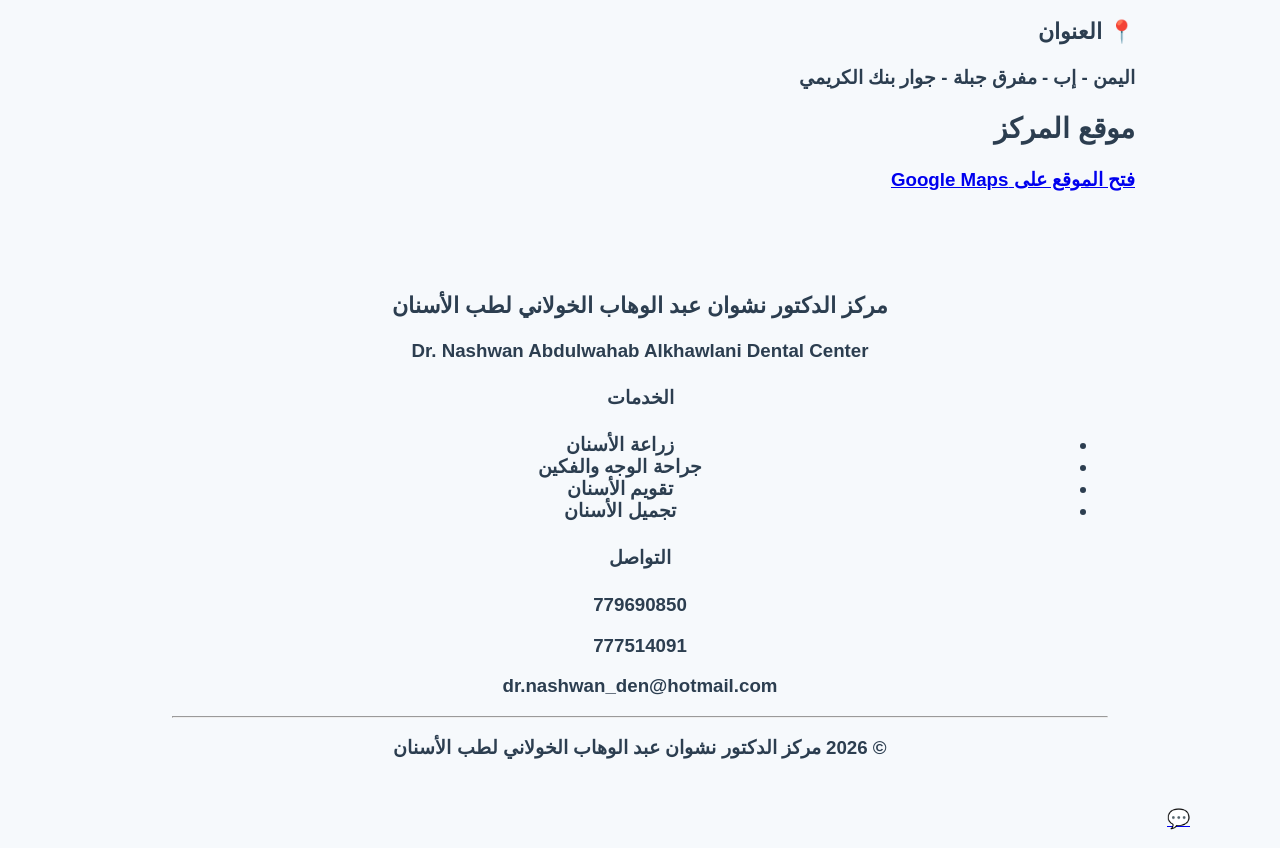
==== commit 5c2af32c: "Update index.html" ====
--- a/index.html
+++ b/index.html
@@ -196,4 +196,501 @@
 
 <div class="service-card">
 
-<h3>تجميل الأسنان+<h3>تجميل الأسنان
+
+<!-- SPECIALTIES -->
+
+<section id="specialties" class="section light-section">
+
+<div class="container">
+
+<div class="section-title">
+
+<h2>التخصصات الرئيسية</h2>
+
+<p>
+خبرة متقدمة في مختلف مجالات طب الأسنان وجراحة الفكين
+</p>
+
+</div>
+
+<div class="specialties-grid">
+
+<a href="specialties/oral-maxillofacial-surgery.html" class="specialty-card">
+
+<h3>جراحة الفم والوجه والفكين</h3>
+
+<p>
+تشخيص وعلاج الحالات الجراحية المعقدة وإصابات الوجه والفكين.
+</p>
+
+</a>
+
+<a href="specialties/dental-implants.html" class="specialty-card">
+
+<h3>زراعة الأسنان</h3>
+
+<p>
+تعويض الأسنان المفقودة بأحدث التقنيات الرقمية.
+</p>
+
+</a>
+
+<a href="specialties/orthodontics.html" class="specialty-card">
+
+<h3>تقويم الأسنان</h3>
+
+<p>
+تحسين الإطباق والابتسامة للأطفال والبالغين.
+</p>
+
+</a>
+
+<a href="specialties/cosmetic-dentistry.html" class="specialty-card">
+
+<h3>تجميل الأسنان</h3>
+
+<p>
+ابتسامة متناسقة وأكثر إشراقاً.
+</p>
+
+</a>
+
+</div>
+
+</div>
+
+</section>
+
+<!-- ARTICLES -->
+
+<section id="articles" class="section">
+
+<div class="container">
+
+<div class="section-title">
+
+<h2>المقالات الطبية</h2>
+
+<p>
+مكتبة معرفية متخصصة في طب الأسنان وجراحة الوجه والفكين
+</p>
+
+</div>
+
+<div class="articles-grid">
+
+<a href="articles/whitening-teeth.html" class="article-card">
+<h3>تبييض الأسنان</h3>
+<p>استعد بياض أسنانك الطبيعي وثقتك بابتسامتك.</p>
+</a>
+
+<a href="articles/tmj-disorder.html" class="article-card">
+<h3>اضطرابات المفصل الفكي الصدغي</h3>
+<p>الأعراض والتشخيص والعلاج الحديث.</p>
+</a>
+
+<a href="articles/trigeminal-neuralgia.html" class="article-card">
+<h3>العصب الخامس أم ألم الأسنان؟</h3>
+<p>كيف تفرق بينهما وتتجنب التشخيص الخاطئ.</p>
+</a>
+
+<a href="articles/zygomatic-implants.html" class="article-card">
+<h3>الزراعة الوجنية</h3>
+<p>حل متقدم لحالات ضمور الفك الشديد.</p>
+</a>
+
+<a href="articles/wisdom-tooth-surgery.html" class="article-card">
+<h3>جراحة ضرس العقل</h3>
+<p>متى يصبح الخلع الجراحي ضرورياً؟</p>
+</a>
+
+</div>
+
+</div>
+
+</section>
+
+<!-- WHY CHOOSE US -->
+
+<section class="section dark-section">
+
+<div class="container">
+
+<div class="section-title">
+
+<h2>لماذا مركز الدكتور نشوان؟</h2>
+
+</div>
+
+<div class="features-grid">
+
+<div class="feature-box">
+
+<h3>خبرة تخصصية</h3>
+
+<p>
+خبرة أكاديمية وسريرية في جراحة الفم والوجه والفكين.
+</p>
+
+</div>
+
+<div class="feature-box">
+
+<h3>تقنيات رقمية</h3>
+
+<p>
+اعتماد التخطيط الرقمي والتصوير ثلاثي الأبعاد.
+</p>
+
+</div>
+
+<div class="feature-box">
+
+<h3>خطة علاج واضحة</h3>
+
+<p>
+شرح جميع الخيارات العلاجية قبل البدء بالعلاج.
+</p>
+
+</div>
+
+<div class="feature-box">
+
+<h3>متابعة مستمرة</h3>
+
+<p>
+متابعة دقيقة بعد العمليات الجراحية والعلاجات المتقدمة.
+</p>
+
+</div>
+
+</div>
+
+</div>
+
+</section>
+
+<!-- FAQ -->
+
+<section class="section faq-section">
+
+<div class="container">
+
+<div class="section-title">
+
+<h2>الأسئلة الشائعة</h2>
+
+</div>
+
+<div class="faq-item">
+
+<h3>هل زراعة الأسنان مؤلمة؟</h3>
+
+<p>
+يتم إجراء الزراعة تحت التخدير الموضعي مع تقنيات تقلل الألم والانزعاج بشكل كبير.
+</p>
+
+</div>
+
+<div class="faq-item">
+
+<h3>كم تستغرق مدة العلاج؟</h3>
+
+<p>
+تعتمد المدة على الحالة، وقد يتم تركيب الأسنان المؤقتة مباشرة في بعض الحالات.
+</p>
+
+</div>
+
+<div class="faq-item">
+
+<h3>هل يمكن علاج ضمور العظم الشديد؟</h3>
+
+<p>
+نعم، من خلال حلول متقدمة مثل الزراعة الوجنية والزرعات تحت السمحاق.
+</p>
+
+</div>
+
+</div>
+
+</section>
+
+<!-- GOOGLE REVIEWS -->
+
+<section class="section reviews-section">
+
+<div class="container">
+
+<div class="section-title">
+
+<h2>شاركنا رأيك</h2>
+
+<p>
+تقييمك يساعدنا على تقديم خدمة أفضل.
+</p>
+
+</div>
+
+<div class="review-cta">
+
+<a href="https://g.page/r/CcHR4GXibWpgEBE/review"
+target="_blank"
+class="btn-primary">
+
+اترك تقييمك على Google
+
+</a>
+
+</div>
+
+</div>
+
+</section>
+<!-- CONTACT -->
+
+<section id="contact" class="section contact-section">
+
+<div class="container">
+
+<div class="section-title">
+
+<h2>تواصل معنا</h2>
+
+<p>
+نحن جاهزون للإجابة على استفساراتكم وحجز المواعيد
+</p>
+
+</div>
+
+<div class="contact-grid">
+
+<div class="contact-card">
+
+<h3>📞 الهاتف</h3>
+
+<p>777514091</p>
+
+<p>779690850</p>
+
+</div>
+
+<div class="contact-card">
+
+<h3>💬 واتساب</h3>
+
+<p>779690850</p>
+
+<a href="https://wa.me/967779690850"
+class="btn-primary">
+
+راسلنا الآن
+
+</a>
+
+</div>
+
+<div class="contact-card">
+
+<h3>📧 البريد الإلكتروني</h3>
+
+<p>
+
+dr.nashwan_den@hotmail.com
+
+</p>
+
+</div>
+
+<div class="contact-card">
+
+<h3>📍 العنوان</h3>
+
+<p>
+
+اليمن - إب - مفرق جبلة - جوار بنك الكريمي
+
+</p>
+
+</div>
+
+</div>
+
+</div>
+
+</section>
+
+<!-- MAP -->
+
+<section class="section map-section">
+
+<div class="container">
+
+<div class="section-title">
+
+<h2>موقع المركز</h2>
+
+</div>
+
+<div class="map-buttons">
+
+<a
+href="https://maps.app.goo.gl/2FhLcm8vmaW7yfPX9"
+target="_blank"
+class="btn-primary">
+
+فتح الموقع على Google Maps
+
+</a>
+
+</div>
+
+</div>
+
+</section>
+
+<!-- FOOTER -->
+
+<footer class="footer">
+
+<div class="container">
+
+<div class="footer-grid">
+
+<div>
+
+<h3>
+
+مركز الدكتور نشوان عبد الوهاب الخولاني لطب الأسنان
+
+</h3>
+
+<p>
+
+Dr. Nashwan Abdulwahab Alkhawlani Dental Center
+
+</p>
+
+</div>
+
+<div>
+
+<h4>الخدمات</h4>
+
+<ul>
+
+<li>زراعة الأسنان</li>
+
+<li>جراحة الوجه والفكين</li>
+
+<li>تقويم الأسنان</li>
+
+<li>تجميل الأسنان</li>
+
+</ul>
+
+</div>
+
+<div>
+
+<h4>التواصل</h4>
+
+<p>779690850</p>
+
+<p>777514091</p>
+
+<p>dr.nashwan_den@hotmail.com</p>
+
+</div>
+
+</div>
+
+<hr>
+
+<p class="copyright">
+
+© 2026 مركز الدكتور نشوان عبد الوهاب الخولاني لطب الأسنان
+
+</p>
+
+</div>
+
+</footer>
+
+<!-- FLOATING WHATSAPP -->
+
+<a
+href="https://wa.me/967779690850"
+class="whatsapp-float"
+target="_blank">
+
+💬
+
+</a>
+
+<!-- LOCAL BUSINESS SCHEMA -->
+
+<script type="application/ld+json">
+{
+"@context":"https://schema.org",
+"@type":"Dentist",
+"name":"مركز الدكتور نشوان عبد الوهاب الخولاني لطب الأسنان",
+"url":"https://nashwanaa.github.io/dr-nashwan-dental-clinic/",
+"telephone":"+967779690850",
+"email":"dr.nashwan_den@hotmail.com",
+"address":{
+"@type":"PostalAddress",
+"addressCountry":"YE",
+"addressLocality":"إب",
+"streetAddress":"مفرق جبلة - جوار بنك الكريمي"
+},
+"openingHours":"Sa-Th 08:30-18:00"
+}
+</script>
+
+<!-- PHYSICIAN SCHEMA -->
+
+<script type="application/ld+json">
+{
+"@context":"https://schema.org",
+"@type":"Physician",
+"name":"د. نشوان عبد الوهاب الخولاني",
+"medicalSpecialty":"Oral and Maxillofacial Surgery"
+}
+</script>
+
+<!-- FAQ SCHEMA -->
+
+<script type="application/ld+json">
+{
+"@context":"https://schema.org",
+"@type":"FAQPage",
+"mainEntity":[
+
+{
+"@type":"Question",
+"name":"هل زراعة الأسنان مؤلمة؟",
+"acceptedAnswer":{
+"@type":"Answer",
+"text":"تتم زراعة الأسنان تحت التخدير الموضعي مع تقنيات حديثة تقلل الألم."
+}
+},
+
+{
+"@type":"Question",
+"name":"هل يمكن علاج ضمور العظم الشديد؟",
+"acceptedAnswer":{
+"@type":"Answer",
+"text":"نعم من خلال الزراعة الوجنية والزرعات تحت السمحاق."
+}
+}
+
+]
+}
+</script>
+
+<script src="script.js"></script>
+
+</body>
+</html>
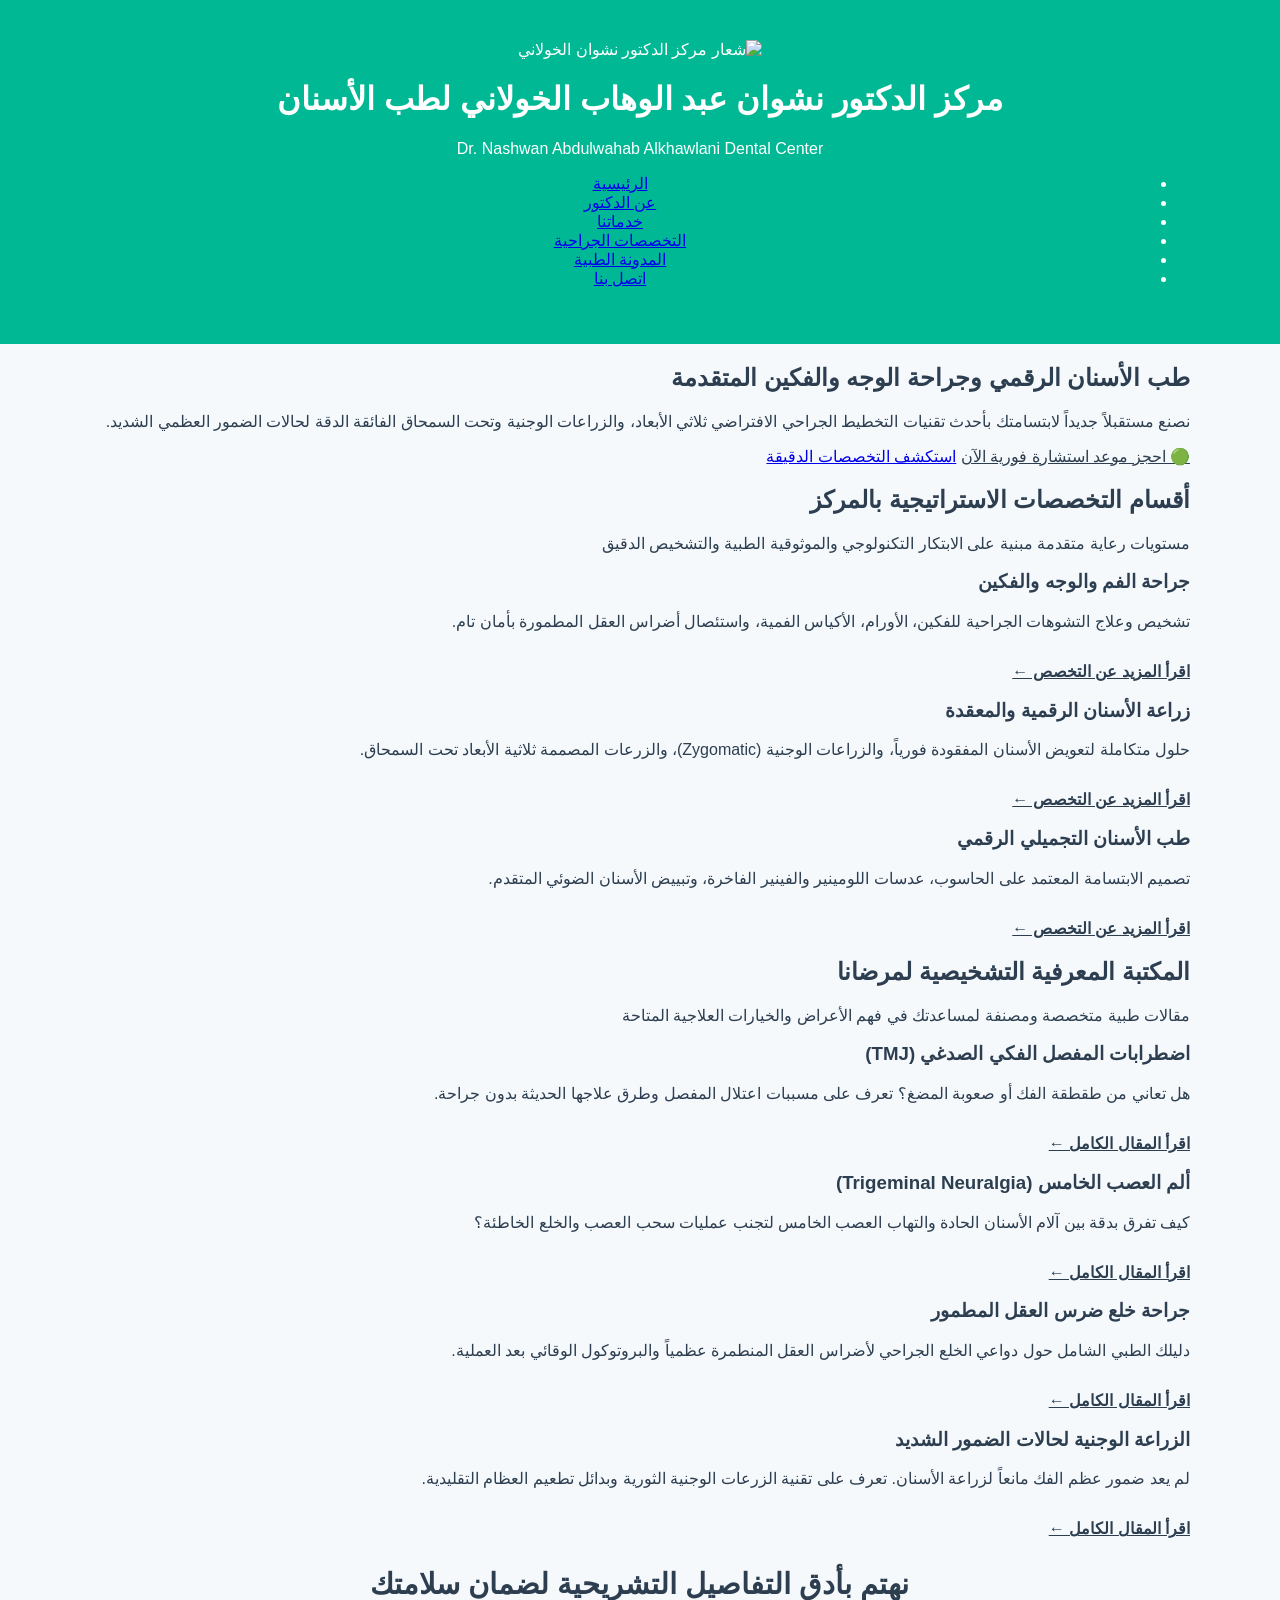
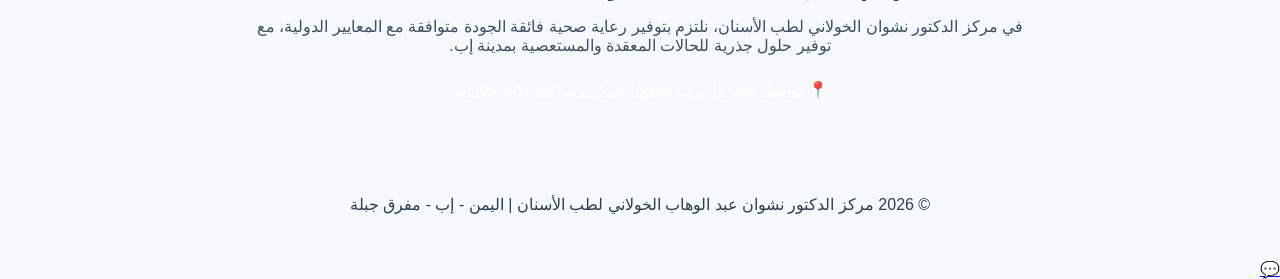
==== commit 0d53b9a8: "Update index.html" ====
--- a/index.html
+++ b/index.html
@@ -2,695 +2,211 @@
 <html lang="ar" dir="rtl">
 
 <head>
-
-<meta charset="UTF-8">
-<meta name="viewport" content="width=device-width, initial-scale=1.0">
-
-<title>
-مركز الدكتور نشوان عبد الوهاب الخولاني لطب الأسنان | زراعة الأسنان وجراحة الوجه والفكين في إب
-</title>
-
-<meta name="description"
-content="مركز الدكتور نشوان عبد الوهاب الخولاني لطب الأسنان في إب. متخصصون في زراعة الأسنان، جراحة الفم والوجه والفكين، الزراعة الوجنية، الزرعات تحت السمحاق، تقويم الأسنان وتجميل الابتسامة.">
-
-<meta name="keywords"
-content="زراعة الأسنان في إب, جراحة الوجه والفكين, الدكتور نشوان الخولاني, زراعة الأسنان اليمن, تقويم الأسنان, تبييض الأسنان, زراعة وجنية">
-
-<meta name="author"
-content="Dr. Nashwan Abdulwahab Alkhawlani">
-
-<meta name="robots"
-content="index, follow">
-
-<link rel="canonical"
-href="https://nashwanaa.github.io/dr-nashwan-dental-clinic/">
-
-<!-- Open Graph -->
-
-<meta property="og:type" content="website">
-<meta property="og:title" content="مركز الدكتور نشوان عبد الوهاب الخولاني لطب الأسنان">
-<meta property="og:description" content="زراعة الأسنان وجراحة الوجه والفكين في إب">
-<meta property="og:url" content="https://nashwanaa.github.io/dr-nashwan-dental-clinic/">
-
-<!-- Twitter -->
-
-<meta name="twitter:card" content="summary_large_image">
-<meta name="twitter:title" content="مركز الدكتور نشوان عبد الوهاب الخولاني لطب الأسنان">
-
-<link rel="stylesheet" href="style.css">
-
-<link rel="icon" href="assets/logo/favicon.ico">
-
+    <meta charset="UTF-8">
+    <meta name="viewport" content="width=device-width, initial-scale=1.0">
+    <title>مركز الدكتور نشوان عبد الوهاب الخولاني لطب الأسنان وجراحة الفكين | إب</title>
+    <meta name="description" content="المنصة الرقمية الرسمية لمركز الدكتور نشوان الخولاني في إب. تخصص دقيق في جراحة الفم والوجه والفكين، زراعة الأسنان الرقمية والوجنية، وعلاج آلام الفم والمفصل الفكي بأحدث التقنيات ثلاثية الأبعاد.">
+    <meta name="keywords" content="مركز أسنان في إب, زراعة الأسنان إب, جراحة الفكين اليمن, أفضل طبيب أسنان في إب, الدكتور نشوان الخولاني, زراعة وجنية, ضرس العقل إب">
+    <link rel="canonical" href="https://nashwanaa.github.io/dr-nashwan-dental-clinic/">
+    <link rel="stylesheet" href="style.css">
+    <link rel="icon" href="assets/logo/favicon.ico">
+
+    <!-- ENTERPRISE MEDICAL STRUCTURED DATA (JSON-LD SCHEMA) -->
+    <script type="application/ld+json">
+    {
+        "@context": "https://schema.org",
+        "@type": "MedicalClinic",
+        "name": "مركز الدكتور نشوان عبد الوهاب الخولاني لطب الأسنان",
+        "alternateName": "Dr. Nashwan Alkhawlani Dental Center",
+        "url": "https://nashwanaa.github.io/dr-nashwan-dental-clinic/",
+        "logo": "https://nashwanaa.github.io/dr-nashwan-dental-clinic/assets/logo/logo.png",
+        "image": "https://nashwanaa.github.io/dr-nashwan-dental-clinic/assets/images/clinic-preview.jpg",
+        "telephone": "+967779690850",
+        "priceRange": "$$",
+        "address": {
+            "@type": "PostalAddress",
+            "streetAddress": "مفرق جبلة - جوار بنك الكريمي",
+            "addressLocality": "إب",
+            "addressRegion": "محافظة إب",
+            "addressCountry": "YE"
+        },
+        "geo": {
+            "@type": "GeoCoordinates",
+            "latitude": "13.9575",
+            "longitude": "44.1833"
+        },
+        "openingHoursSpecification": [
+            {
+                "@type": "OpeningHoursSpecification",
+                "dayOfWeek": ["Saturday", "Sunday", "Monday", "Tuesday", "Wednesday", "Thursday"],
+                "opens": "09:00",
+                "closes": "21:00"
+            }
+        ],
+        "medicalSpecialty": [
+            "OralAndMaxillofacialSurgery",
+            "DentalImplants",
+            "CosmeticDentistry"
+        ],
+        "employee": {
+            "@type": "Physician",
+            "name": "د. نشوان عبد الوهاب الخولاني",
+            "jobTitle": "Dentist & Oral and Maxillofacial Surgeon",
+            "medicalSpecialty": "OralAndMaxillofacialSurgery"
+        }
+    }
+    </script>
 </head>
 
 <body>
 
-<header class="header">
-
-<div class="container header-container">
-
-<div class="logo-area">
-
-<img
-src="assets/logo/logo.png"
-alt="شعار مركز الدكتور نشوان الخولاني"
-class="logo">
-
-<div>
-
-<h1>
-مركز الدكتور نشوان عبد الوهاب الخولاني لطب الأسنان
-</h1>
-
-<p>
-Dr. Nashwan Abdulwahab Alkhawlani Dental Center
-</p>
-
-</div>
-
-</div>
-
-<nav>
-
-<ul class="nav-menu">
-
-<li><a href="#home">الرئيسية</a></li>
-
-<li><a href="#services">الخدمات</a></li>
-
-<li><a href="#specialties">التخصصات</a></li>
-
-<li><a href="#articles">المقالات</a></li>
-
-<li><a href="#contact">اتصل بنا</a></li>
-
-</ul>
-
-</nav>
-
-</div>
-
-</header>
-
-<!-- HERO SECTION -->
-
-<section id="home" class="hero">
-
-<div class="container">
-
-<div class="hero-content">
-
-<h2>
-
-ابتسامة أكثر صحة...
-وثقة تدوم لسنوات
-
-</h2>
-
-<p>
-
-مركز متخصص في زراعة الأسنان وجراحة الفم والوجه والفكين
-بأحدث التقنيات الرقمية والتخطيط ثلاثي الأبعاد.
-
-</p>
-
-<div class="hero-buttons">
-
-<a
-href="https://wa.me/967779690850"
-class="btn-primary">
-
-احجز موعدك الآن
-
-</a>
-
-<a
-href="#services"
-class="btn-secondary">
-
-استكشف خدماتنا
-
-</a>
-
-</div>
-
-</div>
-
-</div>
-
-</section>
-
-<!-- SERVICES -->
-
-<section id="services" class="section">
-
-<div class="container">
-
-<div class="section-title">
-
-<h2>خدمات المركز</h2>
-
-<p>
-رعاية متكاملة لجميع احتياجات طب الأسنان وجراحة الفكين
-</p>
-
-</div>
-
-<div class="services-grid">
-
-<div class="service-card">
-
-<h3>زراعة الأسنان</h3>
-
-<p>
-
-زراعة رقمية دقيقة مع تخطيط ثلاثي الأبعاد.
-
-</p>
-
-</div>
-
-<div class="service-card">
-
-<h3>جراحة الوجه والفكين</h3>
-
-<p>
-
-تشخيص وعلاج الحالات الجراحية المعقدة.
-
-</p>
-
-</div>
-
-<div class="service-card">
-
-<h3>تقويم الأسنان</h3>
-
-<p>
-
-حلول حديثة للأطفال والبالغين.
-
-</p>
-
-</div>
-
-<div class="service-card">
-
-<h3>تجميل الأسنان
-
-<!-- SPECIALTIES -->
-
-<section id="specialties" class="section light-section">
-
-<div class="container">
-
-<div class="section-title">
-
-<h2>التخصصات الرئيسية</h2>
-
-<p>
-خبرة متقدمة في مختلف مجالات طب الأسنان وجراحة الفكين
-</p>
-
-</div>
-
-<div class="specialties-grid">
-
-<a href="specialties/oral-maxillofacial-surgery.html" class="specialty-card">
-
-<h3>جراحة الفم والوجه والفكين</h3>
-
-<p>
-تشخيص وعلاج الحالات الجراحية المعقدة وإصابات الوجه والفكين.
-</p>
-
-</a>
-
-<a href="specialties/dental-implants.html" class="specialty-card">
-
-<h3>زراعة الأسنان</h3>
-
-<p>
-تعويض الأسنان المفقودة بأحدث التقنيات الرقمية.
-</p>
-
-</a>
-
-<a href="specialties/orthodontics.html" class="specialty-card">
-
-<h3>تقويم الأسنان</h3>
-
-<p>
-تحسين الإطباق والابتسامة للأطفال والبالغين.
-</p>
-
-</a>
-
-<a href="specialties/cosmetic-dentistry.html" class="specialty-card">
-
-<h3>تجميل الأسنان</h3>
-
-<p>
-ابتسامة متناسقة وأكثر إشراقاً.
-</p>
-
-</a>
-
-</div>
-
-</div>
-
-</section>
-
-<!-- ARTICLES -->
-
-<section id="articles" class="section">
-
-<div class="container">
-
-<div class="section-title">
-
-<h2>المقالات الطبية</h2>
-
-<p>
-مكتبة معرفية متخصصة في طب الأسنان وجراحة الوجه والفكين
-</p>
-
-</div>
-
-<div class="articles-grid">
-
-<a href="articles/whitening-teeth.html" class="article-card">
-<h3>تبييض الأسنان</h3>
-<p>استعد بياض أسنانك الطبيعي وثقتك بابتسامتك.</p>
-</a>
-
-<a href="articles/tmj-disorder.html" class="article-card">
-<h3>اضطرابات المفصل الفكي الصدغي</h3>
-<p>الأعراض والتشخيص والعلاج الحديث.</p>
-</a>
-
-<a href="articles/trigeminal-neuralgia.html" class="article-card">
-<h3>العصب الخامس أم ألم الأسنان؟</h3>
-<p>كيف تفرق بينهما وتتجنب التشخيص الخاطئ.</p>
-</a>
-
-<a href="articles/zygomatic-implants.html" class="article-card">
-<h3>الزراعة الوجنية</h3>
-<p>حل متقدم لحالات ضمور الفك الشديد.</p>
-</a>
-
-<a href="articles/wisdom-tooth-surgery.html" class="article-card">
-<h3>جراحة ضرس العقل</h3>
-<p>متى يصبح الخلع الجراحي ضرورياً؟</p>
-</a>
-
-</div>
-
-</div>
-
-</section>
-
-<!-- WHY CHOOSE US -->
-
-<section class="section dark-section">
-
-<div class="container">
-
-<div class="section-title">
-
-<h2>لماذا مركز الدكتور نشوان؟</h2>
-
-</div>
-
-<div class="features-grid">
-
-<div class="feature-box">
-
-<h3>خبرة تخصصية</h3>
-
-<p>
-خبرة أكاديمية وسريرية في جراحة الفم والوجه والفكين.
-</p>
-
-</div>
-
-<div class="feature-box">
-
-<h3>تقنيات رقمية</h3>
-
-<p>
-اعتماد التخطيط الرقمي والتصوير ثلاثي الأبعاد.
-</p>
-
-</div>
-
-<div class="feature-box">
-
-<h3>خطة علاج واضحة</h3>
-
-<p>
-شرح جميع الخيارات العلاجية قبل البدء بالعلاج.
-</p>
-
-</div>
-
-<div class="feature-box">
-
-<h3>متابعة مستمرة</h3>
-
-<p>
-متابعة دقيقة بعد العمليات الجراحية والعلاجات المتقدمة.
-</p>
-
-</div>
-
-</div>
-
-</div>
-
-</section>
-
-<!-- FAQ -->
-
-<section class="section faq-section">
-
-<div class="container">
-
-<div class="section-title">
-
-<h2>الأسئلة الشائعة</h2>
-
-</div>
-
-<div class="faq-item">
-
-<h3>هل زراعة الأسنان مؤلمة؟</h3>
-
-<p>
-يتم إجراء الزراعة تحت التخدير الموضعي مع تقنيات تقلل الألم والانزعاج بشكل كبير.
-</p>
-
-</div>
-
-<div class="faq-item">
-
-<h3>كم تستغرق مدة العلاج؟</h3>
-
-<p>
-تعتمد المدة على الحالة، وقد يتم تركيب الأسنان المؤقتة مباشرة في بعض الحالات.
-</p>
-
-</div>
-
-<div class="faq-item">
-
-<h3>هل يمكن علاج ضمور العظم الشديد؟</h3>
-
-<p>
-نعم، من خلال حلول متقدمة مثل الزراعة الوجنية والزرعات تحت السمحاق.
-</p>
-
-</div>
-
-</div>
-
-</section>
-
-<!-- GOOGLE REVIEWS -->
-
-<section class="section reviews-section">
-
-<div class="container">
-
-<div class="section-title">
-
-<h2>شاركنا رأيك</h2>
-
-<p>
-تقييمك يساعدنا على تقديم خدمة أفضل.
-</p>
-
-</div>
-
-<div class="review-cta">
-
-<a href="https://g.page/r/CcHR4GXibWpgEBE/review"
-target="_blank"
-class="btn-primary">
-
-اترك تقييمك على Google
-
-</a>
-
-</div>
-
-</div>
-
-</section>
-<!-- CONTACT -->
-
-<section id="contact" class="section contact-section">
-
-<div class="container">
-
-<div class="section-title">
-
-<h2>تواصل معنا</h2>
-
-<p>
-نحن جاهزون للإجابة على استفساراتكم وحجز المواعيد
-</p>
-
-</div>
-
-<div class="contact-grid">
-
-<div class="contact-card">
-
-<h3>📞 الهاتف</h3>
-
-<p>777514091</p>
-
-<p>779690850</p>
-
-</div>
-
-<div class="contact-card">
-
-<h3>💬 واتساب</h3>
-
-<p>779690850</p>
-
-<a href="https://wa.me/967779690850"
-class="btn-primary">
-
-راسلنا الآن
-
-</a>
-
-</div>
-
-<div class="contact-card">
-
-<h3>📧 البريد الإلكتروني</h3>
-
-<p>
-
-dr.nashwan_den@hotmail.com
-
-</p>
-
-</div>
-
-<div class="contact-card">
-
-<h3>📍 العنوان</h3>
-
-<p>
-
-اليمن - إب - مفرق جبلة - جوار بنك الكريمي
-
-</p>
-
-</div>
-
-</div>
-
-</div>
-
-</section>
-
-<!-- MAP -->
-
-<section class="section map-section">
-
-<div class="container">
-
-<div class="section-title">
-
-<h2>موقع المركز</h2>
-
-</div>
-
-<div class="map-buttons">
-
-<a
-href="https://maps.app.goo.gl/2FhLcm8vmaW7yfPX9"
-target="_blank"
-class="btn-primary">
-
-فتح الموقع على Google Maps
-
-</a>
-
-</div>
-
-</div>
-
-</section>
-
-<!-- FOOTER -->
-
-<footer class="footer">
-
-<div class="container">
-
-<div class="footer-grid">
-
-<div>
-
-<h3>
-
-مركز الدكتور نشوان عبد الوهاب الخولاني لطب الأسنان
-
-</h3>
-
-<p>
-
-Dr. Nashwan Abdulwahab Alkhawlani Dental Center
-
-</p>
-
-</div>
-
-<div>
-
-<h4>الخدمات</h4>
-
-<ul>
-
-<li>زراعة الأسنان</li>
-
-<li>جراحة الوجه والفكين</li>
-
-<li>تقويم الأسنان</li>
-
-<li>تجميل الأسنان</li>
-
-</ul>
-
-</div>
-
-<div>
-
-<h4>التواصل</h4>
-
-<p>779690850</p>
-
-<p>777514091</p>
-
-<p>dr.nashwan_den@hotmail.com</p>
-
-</div>
-
-</div>
-
-<hr>
-
-<p class="copyright">
-
-© 2026 مركز الدكتور نشوان عبد الوهاب الخولاني لطب الأسنان
-
-</p>
-
-</div>
-
-</footer>
-
-<!-- FLOATING WHATSAPP -->
-
-<a
-href="https://wa.me/967779690850"
-class="whatsapp-float"
-target="_blank">
-
-💬
-
-</a>
-
-<!-- LOCAL BUSINESS SCHEMA -->
-
-<script type="application/ld+json">
-{
-"@context":"https://schema.org",
-"@type":"Dentist",
-"name":"مركز الدكتور نشوان عبد الوهاب الخولاني لطب الأسنان",
-"url":"https://nashwanaa.github.io/dr-nashwan-dental-clinic/",
-"telephone":"+967779690850",
-"email":"dr.nashwan_den@hotmail.com",
-"address":{
-"@type":"PostalAddress",
-"addressCountry":"YE",
-"addressLocality":"إب",
-"streetAddress":"مفرق جبلة - جوار بنك الكريمي"
-},
-"openingHours":"Sa-Th 08:30-18:00"
-}
-</script>
-
-<!-- PHYSICIAN SCHEMA -->
-
-<script type="application/ld+json">
-{
-"@context":"https://schema.org",
-"@type":"Physician",
-"name":"د. نشوان عبد الوهاب الخولاني",
-"medicalSpecialty":"Oral and Maxillofacial Surgery"
-}
-</script>
-
-<!-- FAQ SCHEMA -->
-
-<script type="application/ld+json">
-{
-"@context":"https://schema.org",
-"@type":"FAQPage",
-"mainEntity":[
-
-{
-"@type":"Question",
-"name":"هل زراعة الأسنان مؤلمة؟",
-"acceptedAnswer":{
-"@type":"Answer",
-"text":"تتم زراعة الأسنان تحت التخدير الموضعي مع تقنيات حديثة تقلل الألم."
-}
-},
-
-{
-"@type":"Question",
-"name":"هل يمكن علاج ضمور العظم الشديد؟",
-"acceptedAnswer":{
-"@type":"Answer",
-"text":"نعم من خلال الزراعة الوجنية والزرعات تحت السمحاق."
-}
-}
-
-]
-}
-</script>
-
-<script src="script.js"></script>
-
+    <!-- NAVIGATION HEADER SYSTEM -->
+    <header class="header">
+        <div class="container header-container">
+            <div class="logo-area">
+                <img src="assets/logo/logo.png" alt="شعار مركز الدكتور نشوان الخولاني" class="logo">
+                <div>
+                    <h1>مركز الدكتور نشوان عبد الوهاب الخولاني لطب الأسنان</h1>
+                    <p>Dr. Nashwan Abdulwahab Alkhawlani Dental Center</p>
+                </div>
+            </div>
+            <nav>
+                <ul class="nav-menu">
+                    <li><a href="index.html">الرئيسية</a></li>
+                    <li><a href="about.html">عن الدكتور</a></li>
+                    <li><a href="services.html">خدماتنا</a></li>
+                    <li><a href="#specialties">التخصصات الجراحية</a></li>
+                    <li><a href="#articles">المدونة الطبية</a></li>
+                    <li><a href="contact.html">اتصل بنا</a></li>
+                </ul>
+            </nav>
+        </div>
+    </header>
+
+    <!-- HERO VISION BANNER (Level 3 Conversion Integrated) -->
+    <section class="hero">
+        <div class="container">
+            <h2>طب الأسنان الرقمي وجراحة الوجه والفكين المتقدمة</h2>
+            <p>نصنع مستقبلاً جديداً لابتسامتك بأحدث تقنيات التخطيط الجراحي الافتراضي ثلاثي الأبعاد، والزراعات الوجنية وتحت السمحاق الفائقة الدقة لحالات الضمور العظمي الشديد.</p>
+            <div class="hero-buttons">
+                <a href="https://wa.me/967779690850" class="btn-primary" style="color: #2c3e50;">🟢 احجز موعد استشارة فورية الآن</a>
+                <a href="#specialties" class="btn-secondary">استكشف التخصصات الدقيقة</a>
+            </div>
+        </div>
+    </section>
+
+    <!-- THE CORE SPECIALTIES SECTION (Conversion Level 2) -->
+    <section id="specialties" class="section">
+        <div class="container">
+            <div class="section-title">
+                <h2>أقسام التخصصات الاستراتيجية بالمركز</h2>
+                <p>مستويات رعاية متقدمة مبنية على الابتكار التكنولوجي والموثوقية الطبية والتشخيص الدقيق</p>
+            </div>
+            <div class="specialties-grid">
+
+                <!-- التخصص 1 -->
+                <div class="specialty-card">
+                    <h3>جراحة الفم والوجه والفكين</h3>
+                    <p>تشخيص وعلاج التشوهات الجراحية للفكين، الأورام، الأكياس الفمية، واستئصال أضراس العقل المطمورة بأمان تام.</p>
+                    <a href="specialties/oral-maxillofacial-surgery.html" style="color: var(--secondary); font-weight: 700; display: inline-block; margin-top: 15px;">اقرأ المزيد عن التخصص ←</a>
+                </div>
+
+                <!-- التخصص 2 -->
+                <div class="specialty-card">
+                    <h3>زراعة الأسنان الرقمية والمعقدة</h3>
+                    <p>حلول متكاملة لتعويض الأسنان المفقودة فورياً، والزراعات الوجنية (Zygomatic)، والزرعات المصممة ثلاثية الأبعاد تحت السمحاق.</p>
+                    <a href="specialties/dental-implants.html" style="color: var(--secondary); font-weight: 700; display: inline-block; margin-top: 15px;">اقرأ المزيد عن التخصص ←</a>
+                </div>
+
+                <!-- التخصص 3 -->
+                <div class="specialty-card">
+                    <h3>طب الأسنان التجميلي الرقمي</h3>
+                    <p>تصميم الابتسامة المعتمد على الحاسوب، عدسات اللومينير والفينير الفاخرة، وتبييض الأسنان الضوئي المتقدم.</p>
+                    <a href="specialties/cosmetic-dentistry.html" style="color: var(--secondary); font-weight: 700; display: inline-block; margin-top: 15px;">اقرأ المزيد عن التخصص ←</a>
+                </div>
+
+            </div>
+        </div>
+    </section>
+
+    <!-- MEDICAL SEO CLUSTER SYSTEM (Articles & Diagnosis) -->
+    <section id="articles" class="section light-section">
+        <div class="container">
+            <div class="section-title">
+                <h2>المكتبة المعرفية التشخيصية لمرضانا</h2>
+                <p>مقالات طبية متخصصة ومصنفة لمساعدتك في فهم الأعراض والخيارات العلاجية المتاحة</p>
+            </div>
+            <div class="articles-grid">
+
+                <!-- مقال عنقود آلام الوجه والفكين -->
+                <div class="article-card">
+                    <h3>اضطرابات المفصل الفكي الصدغي (TMJ)</h3>
+                    <p>هل تعاني من طقطقة الفك أو صعوبة المضغ؟ تعرف على مسببات اعتلال المفصل وطرق علاجها الحديثة بدون جراحة.</p>
+                    <a href="articles/pain-diagnosis/tmj-disorder.html" style="color: var(--primary); font-weight: 600; display: inline-block; margin-top: 15px;">اقرأ المقال الكامل ←</a>
+                </div>
+
+                <!-- مقال عنقود آلام الوجه والفكين -->
+                <div class="article-card">
+                    <h3>ألم العصب الخامس (Trigeminal Neuralgia)</h3>
+                    <p>كيف تفرق بدقة بين آلام الأسنان الحادة والتهاب العصب الخامس لتجنب عمليات سحب العصب والخلع الخاطئة؟</p>
+                    <a href="articles/pain-diagnosis/trigeminal-neuralgia.html" style="color: var(--primary); font-weight: 600; display: inline-block; margin-top: 15px;">اقرأ المقال الكامل ←</a>
+                </div>
+
+                <!-- مقال عنقود جراحة الفم -->
+                <div class="article-card">
+                    <h3>جراحة خلع ضرس العقل المطمور</h3>
+                    <p>دليلك الطبي الشامل حول دواعي الخلع الجراحي لأضراس العقل المنطمرة عظمياً والبروتوكول الوقائي بعد العملية.</p>
+                    <a href="articles/oral-surgery/wisdom-tooth-surgery.html" style="color: var(--primary); font-weight: 600; display: inline-block; margin-top: 15px;">اقرأ المقال الكامل ←</a>
+                </div>
+
+                <!-- مقال عنقود الزراعة المتطورة -->
+                <div class="article-card">
+                    <h3>الزراعة الوجنية لحالات الضمور الشديد</h3>
+                    <p>لم يعد ضمور عظم الفك مانعاً لزراعة الأسنان. تعرف على تقنية الزرعات الوجنية الثورية وبدائل تطعيم العظام التقليدية.</p>
+                    <a href="articles/implants/zygomatic-implants.html" style="color: var(--primary); font-weight: 600; display: inline-block; margin-top: 15px;">اقرأ المقال الكامل ←</a>
+                </div>
+
+            </div>
+        </div>
+    </section>
+
+    <!-- TRUST & AUTHORITY SECTION -->
+    <section class="section">
+        <div class="container" style="max-width: 800px; text-align: center;">
+            <div class="landing-cta-box">
+                <h3 style="font-size: 1.8rem; margin-bottom: 15px;">نهتم بأدق التفاصيل التشريحية لضمان سلامتك</h3>
+                <p style="margin-bottom: 25px; opacity: 0.9;">
+                    في مركز الدكتور نشوان الخولاني لطب الأسنان، نلتزم بتوفير رعاية صحية فائقة الجودة متوافقة مع المعايير الدولية، مع توفير حلول جذرية للحالات المعقدة والمستعصية بمدينة إب.
+                </p>
+                <a href="contact.html" class="btn-secondary" style="border-color: white; color: white;">📍 تواصل معنا واعرف موقع المركز ومواعيد الاستشارات</a>
+            </div>
+        </div>
+    </section>
+
+    <!-- 🧭 LOCAL SEO DOMINATION BLOCK (مخفي برمجياً ومقروء بالكامل لزواحف قوقل لتعزيز أرشفة إب) -->
+    <div style="display: none !important;" aria-hidden="true">
+        <h2>أفضل مركز أسنان في إب اليمن - جراحة الوجه والفكين وزراعة الأسنان الرقمية</h2>
+        <p>يقدم مركز الدكتور نشوان الخولاني الطبي في مدينة إب مفرق جبلة أحدث خدمات طب الأسنان وجراحة الفكين باليمن. متخصصون في زراعة الأسنان الوجنية وزراعات تيتانيوم مخصصة ثلاثية الأبعاد تحت السمحاق، علاج آلام العصب الخامس، واعتلالات المفصل الفكي الصدغي، وخلع أضراس العقل المطمورة جراحياً بأعلى مستويات الموثوقية الطبية E-E-A-T.</p>
+        <ul>
+            <li>أفضل طبيب أسنان في إب</li>
+            <li>زراعة الأسنان إب اليمن</li>
+            <li>جراحة الفم والوجه والفكين إب</li>
+            <li>دكتور جراحة فكين اليمن</li>
+            <li>عيادة أسنان مفرق جبلة إب</li>
+        </ul>
+    </div>
+
+    <!-- FOOTER SYSTEM -->
+    <footer class="footer">
+        <div class="container">
+            <p class="copyright">© 2026 مركز الدكتور نشوان عبد الوهاب الخولاني لطب الأسنان | اليمن - إب - مفرق جبلة</p>
+        </div>
+    </footer>
+
+    <!-- FLOATING WHATSAPP BUTTON WITH AUTOMATIC CONVERSION TRACKING -->
+    <a href="https://wa.me/967779690850" class="whatsapp-float" target="_blank">💬</a>
+
+    <script src="script.js"></script>
 </body>
-</html>+
+</html>
